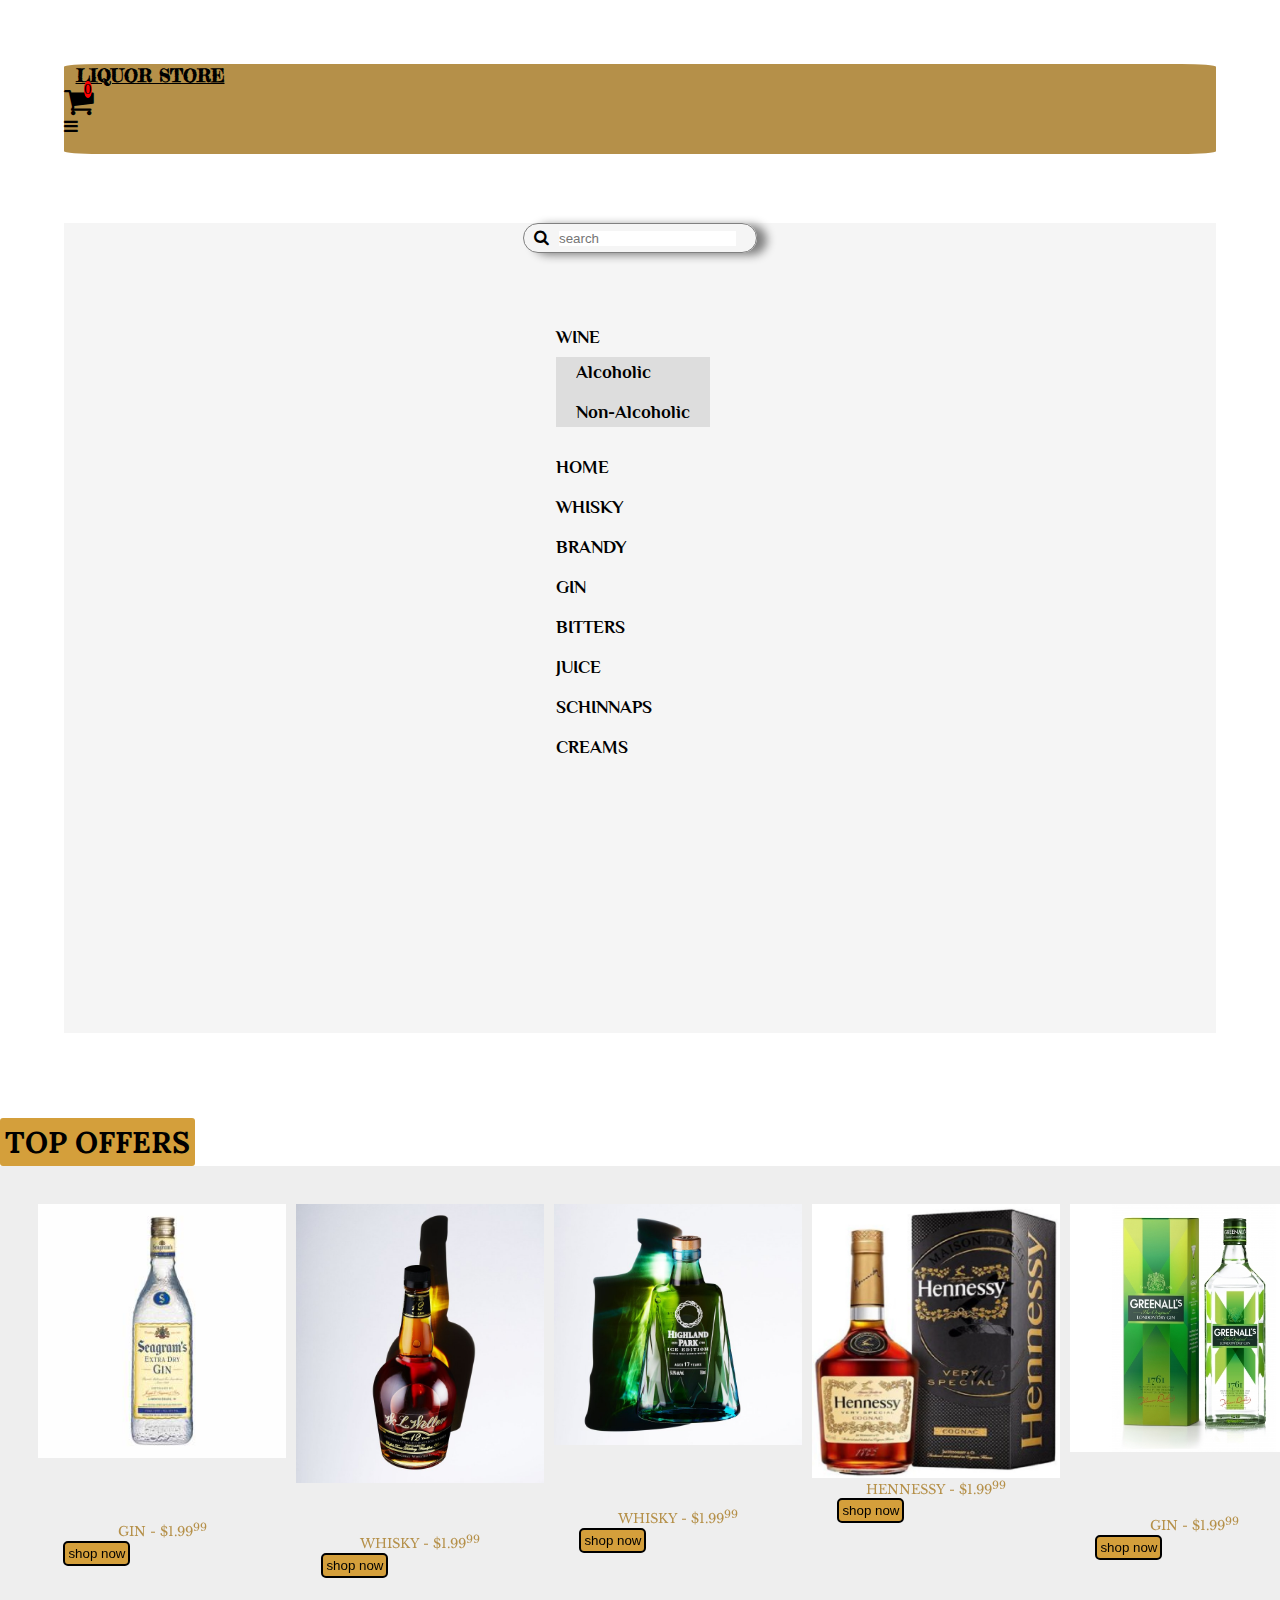
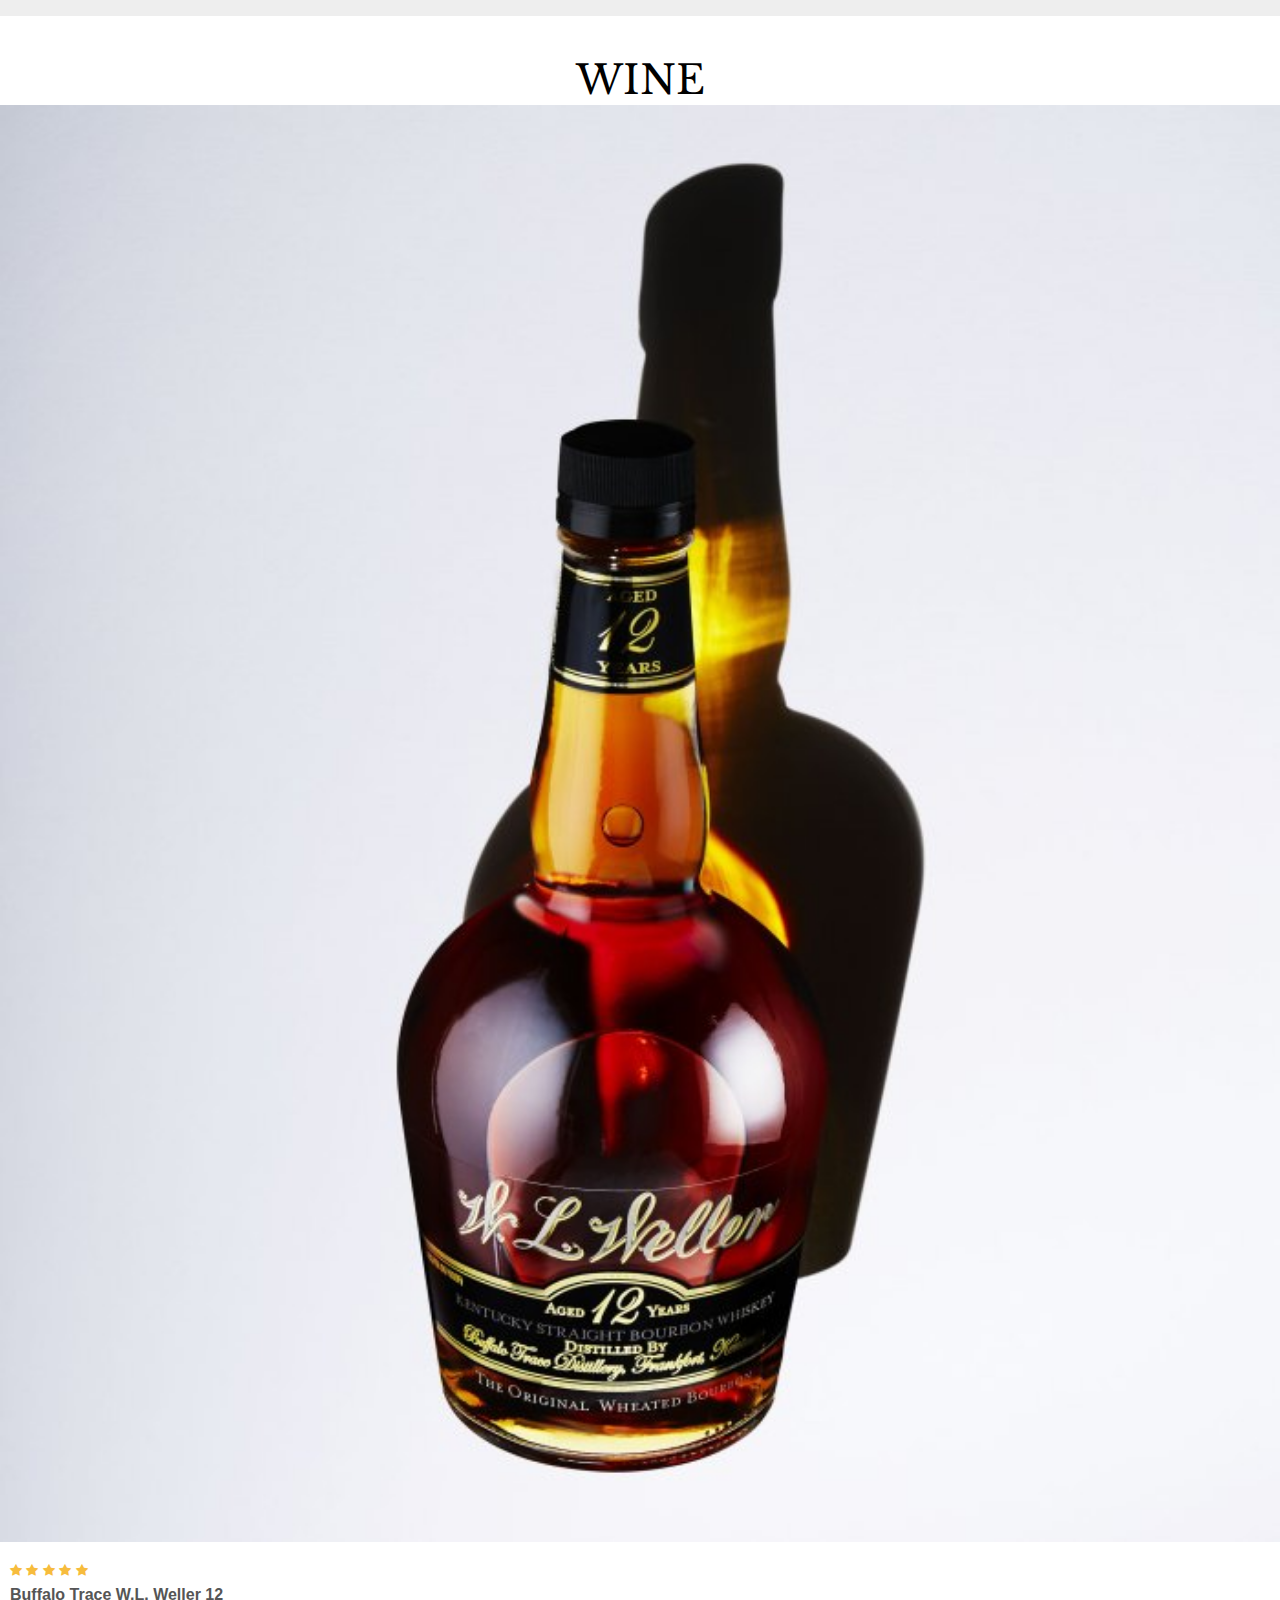
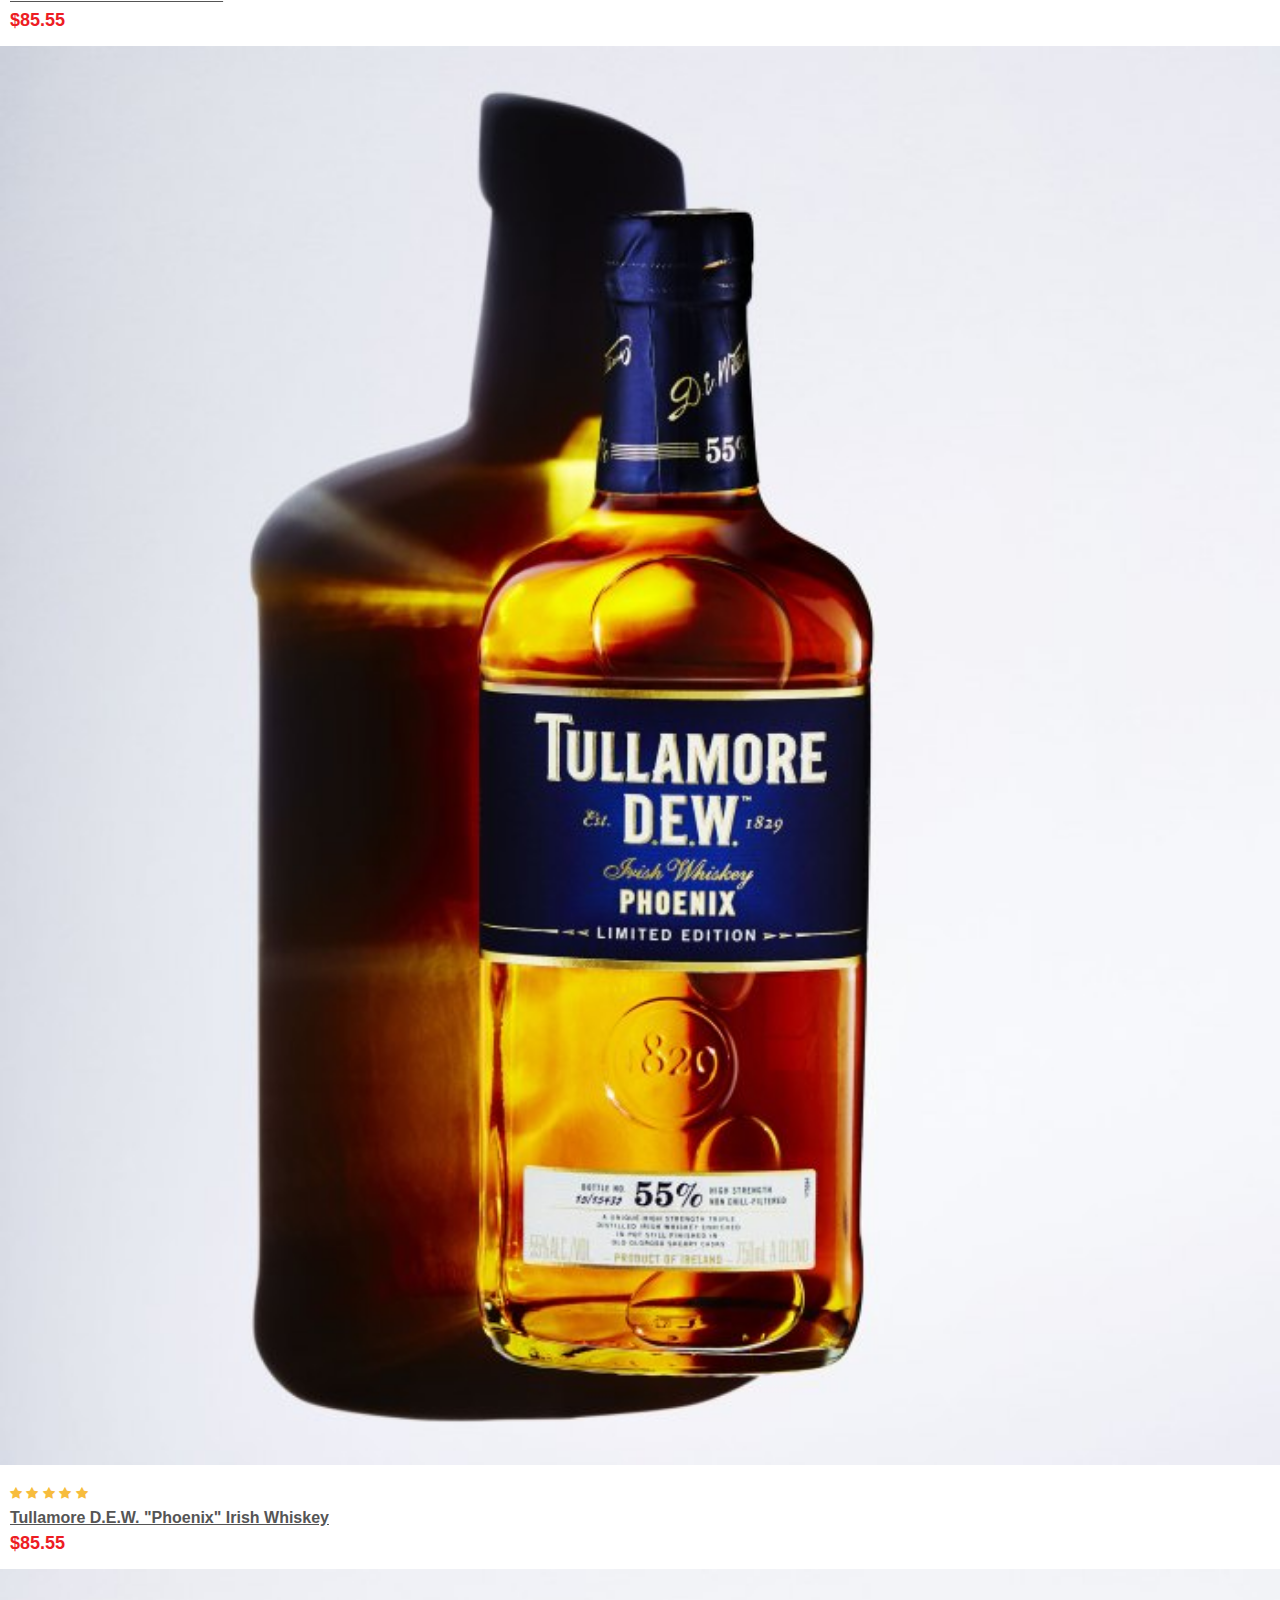
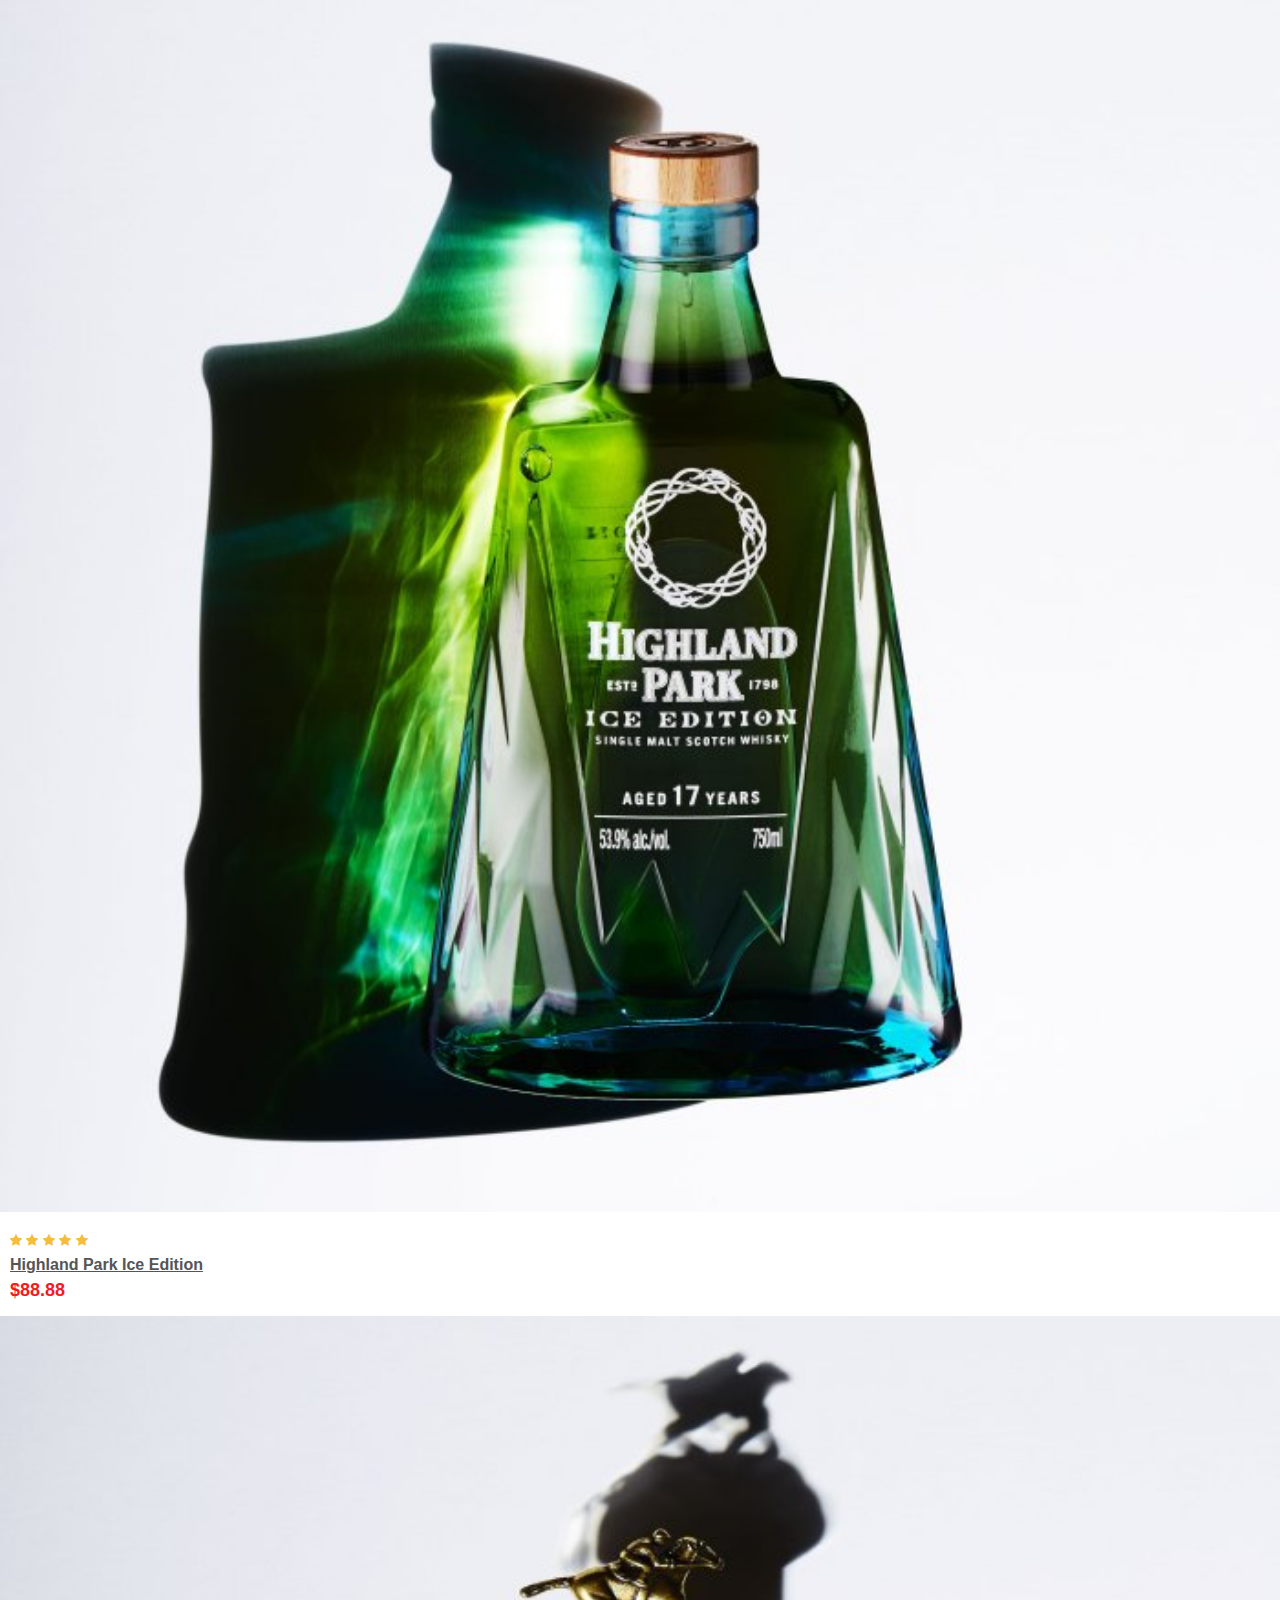
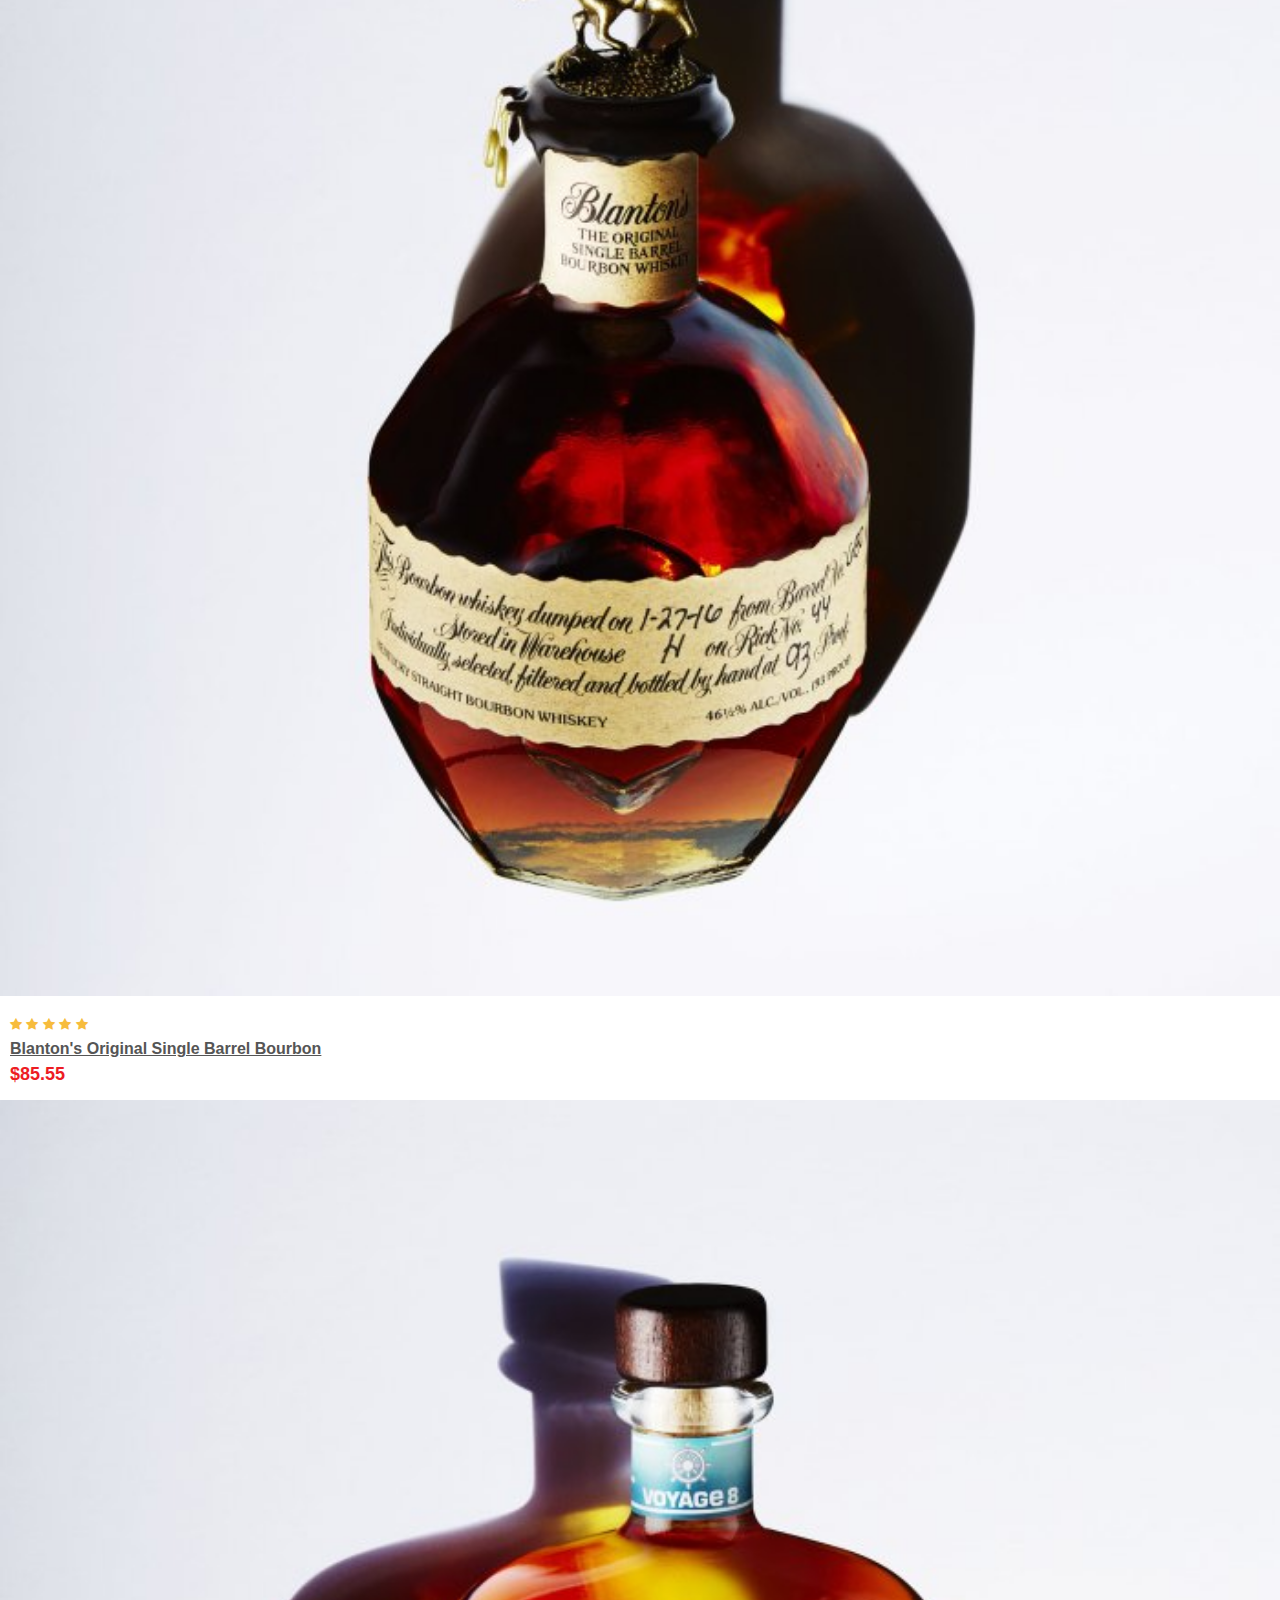
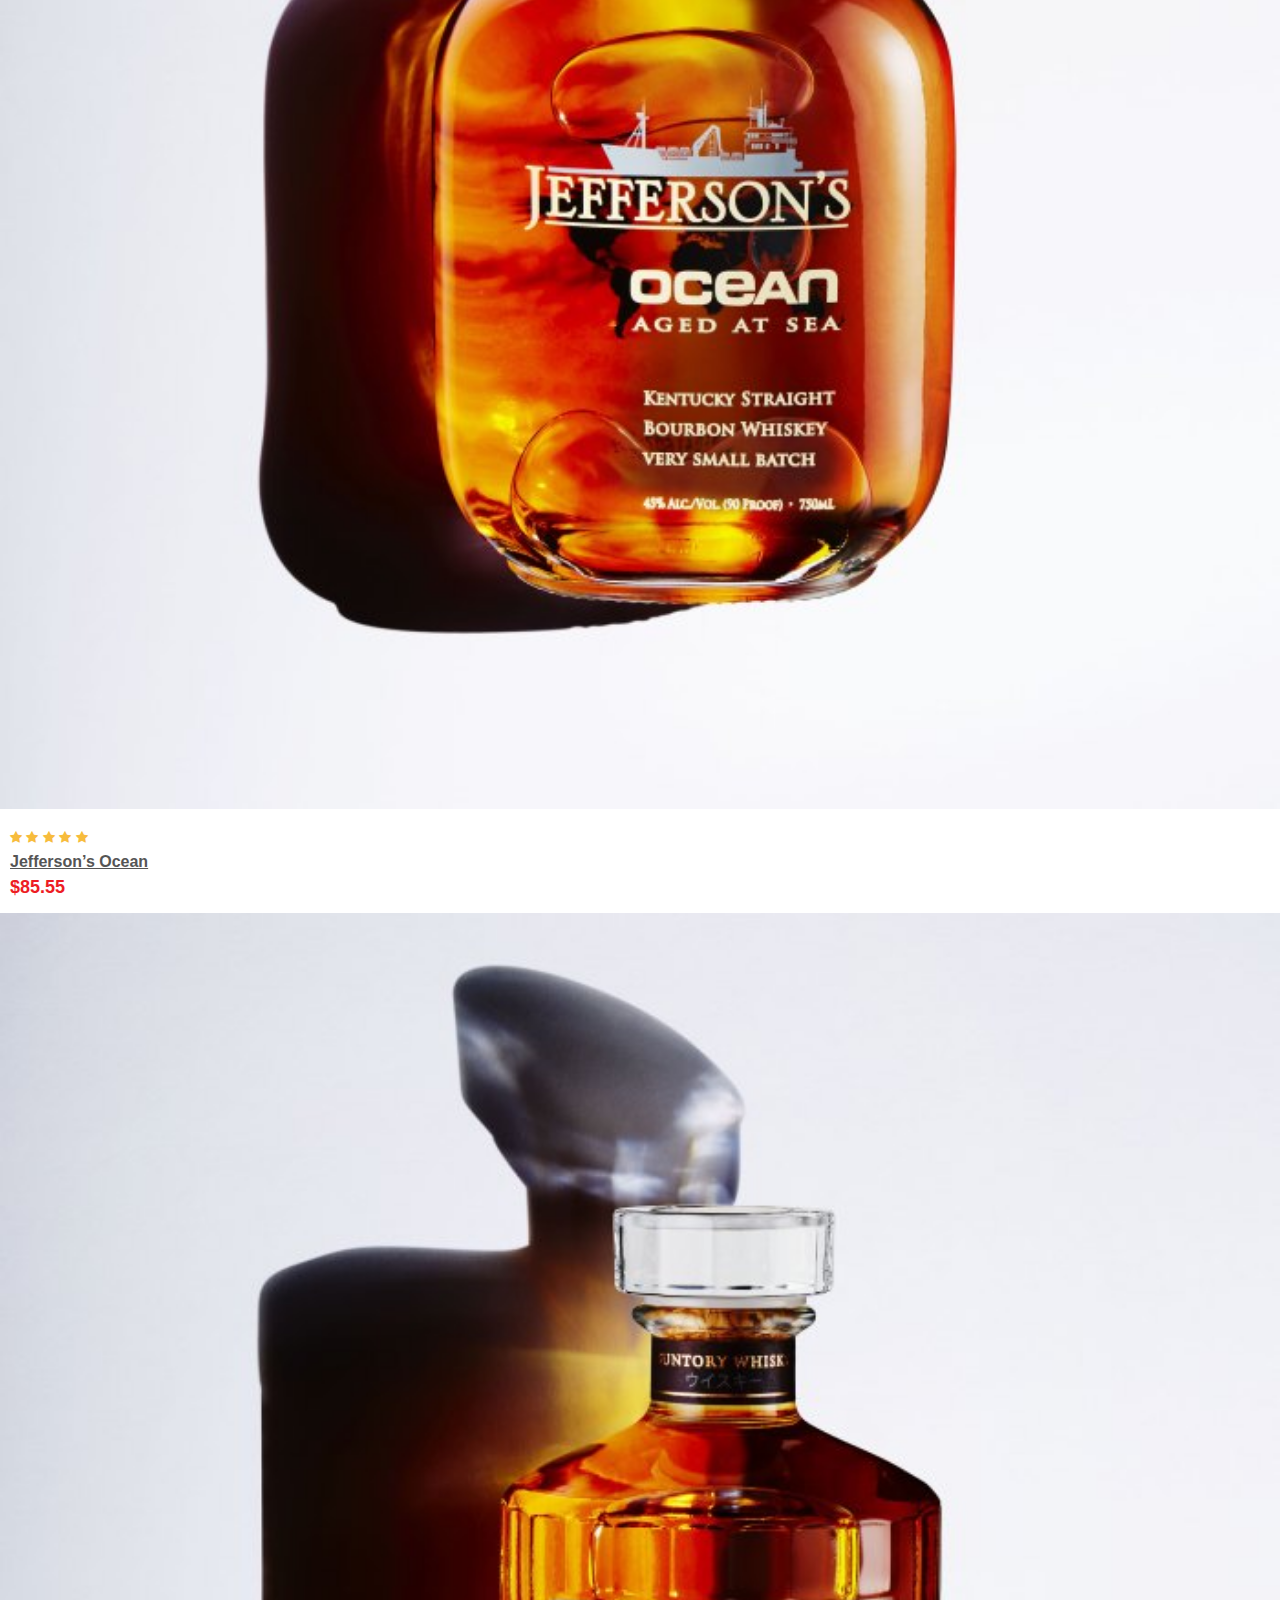
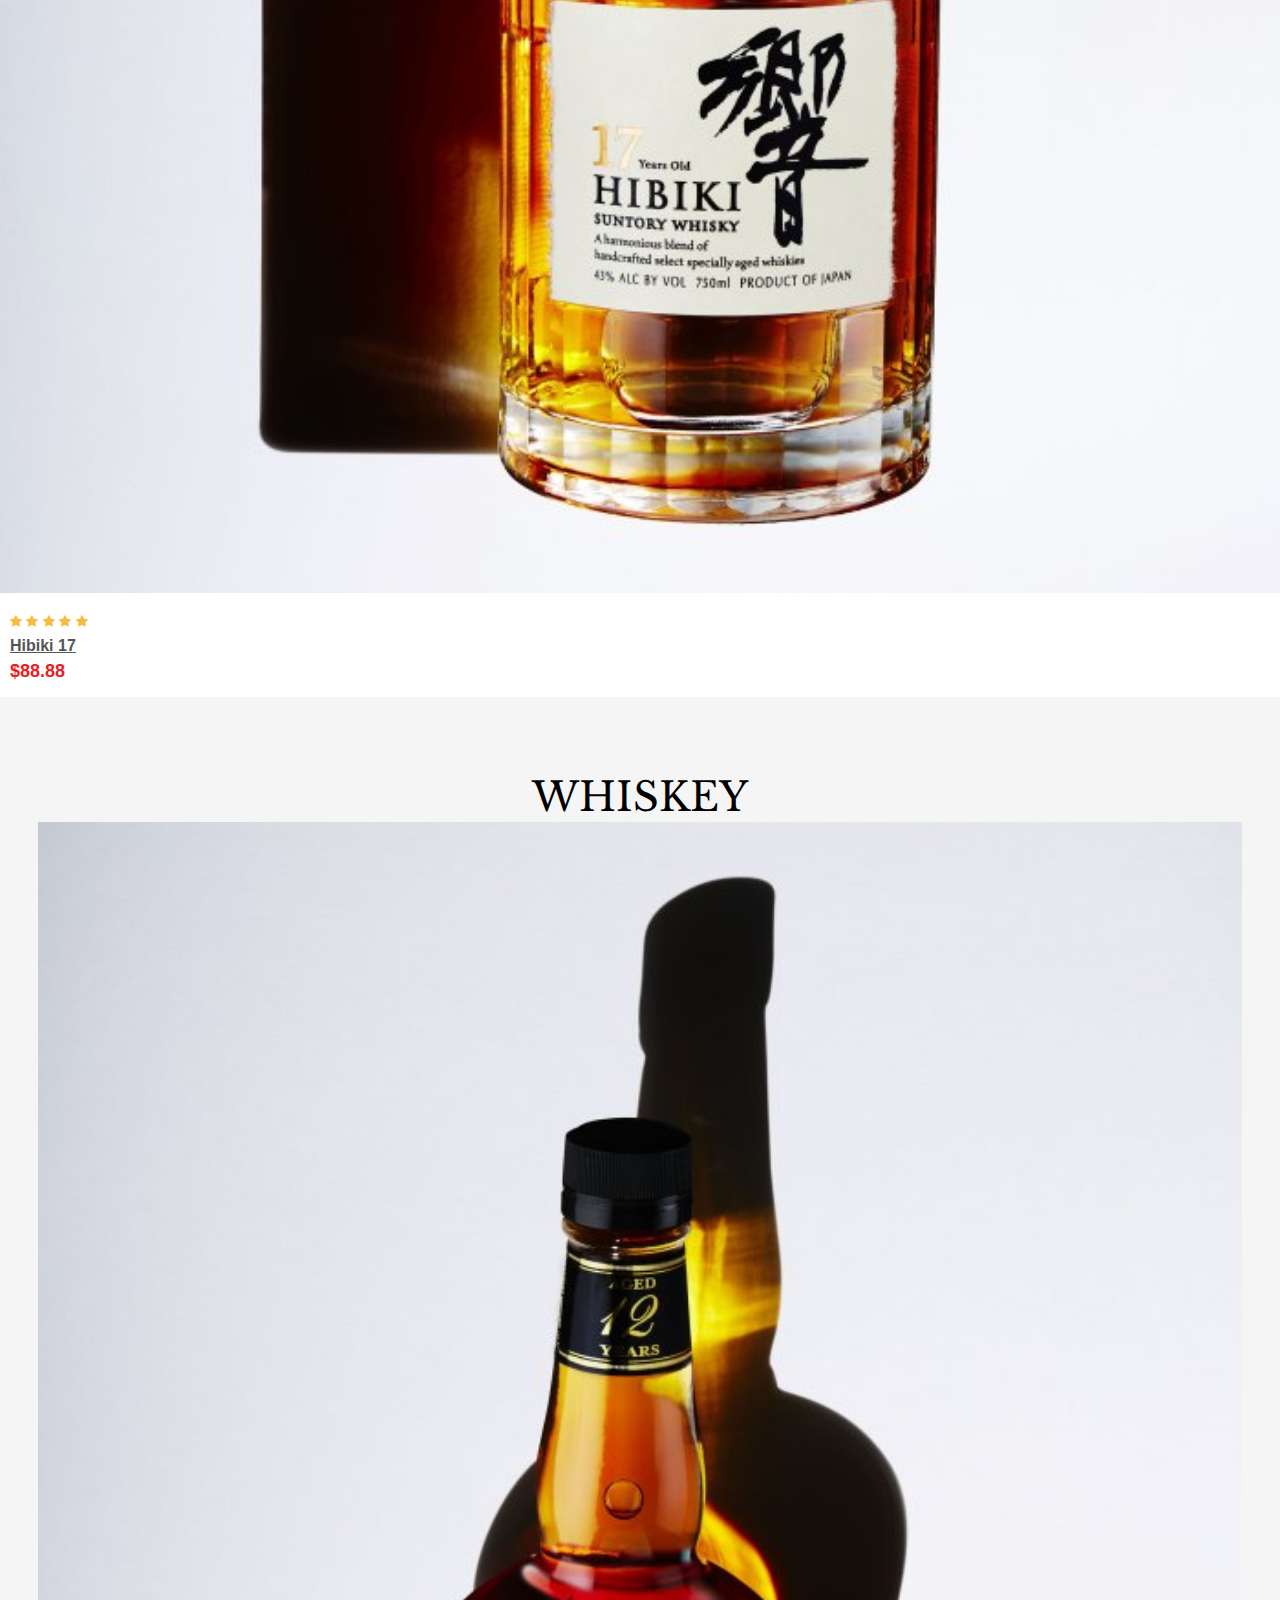
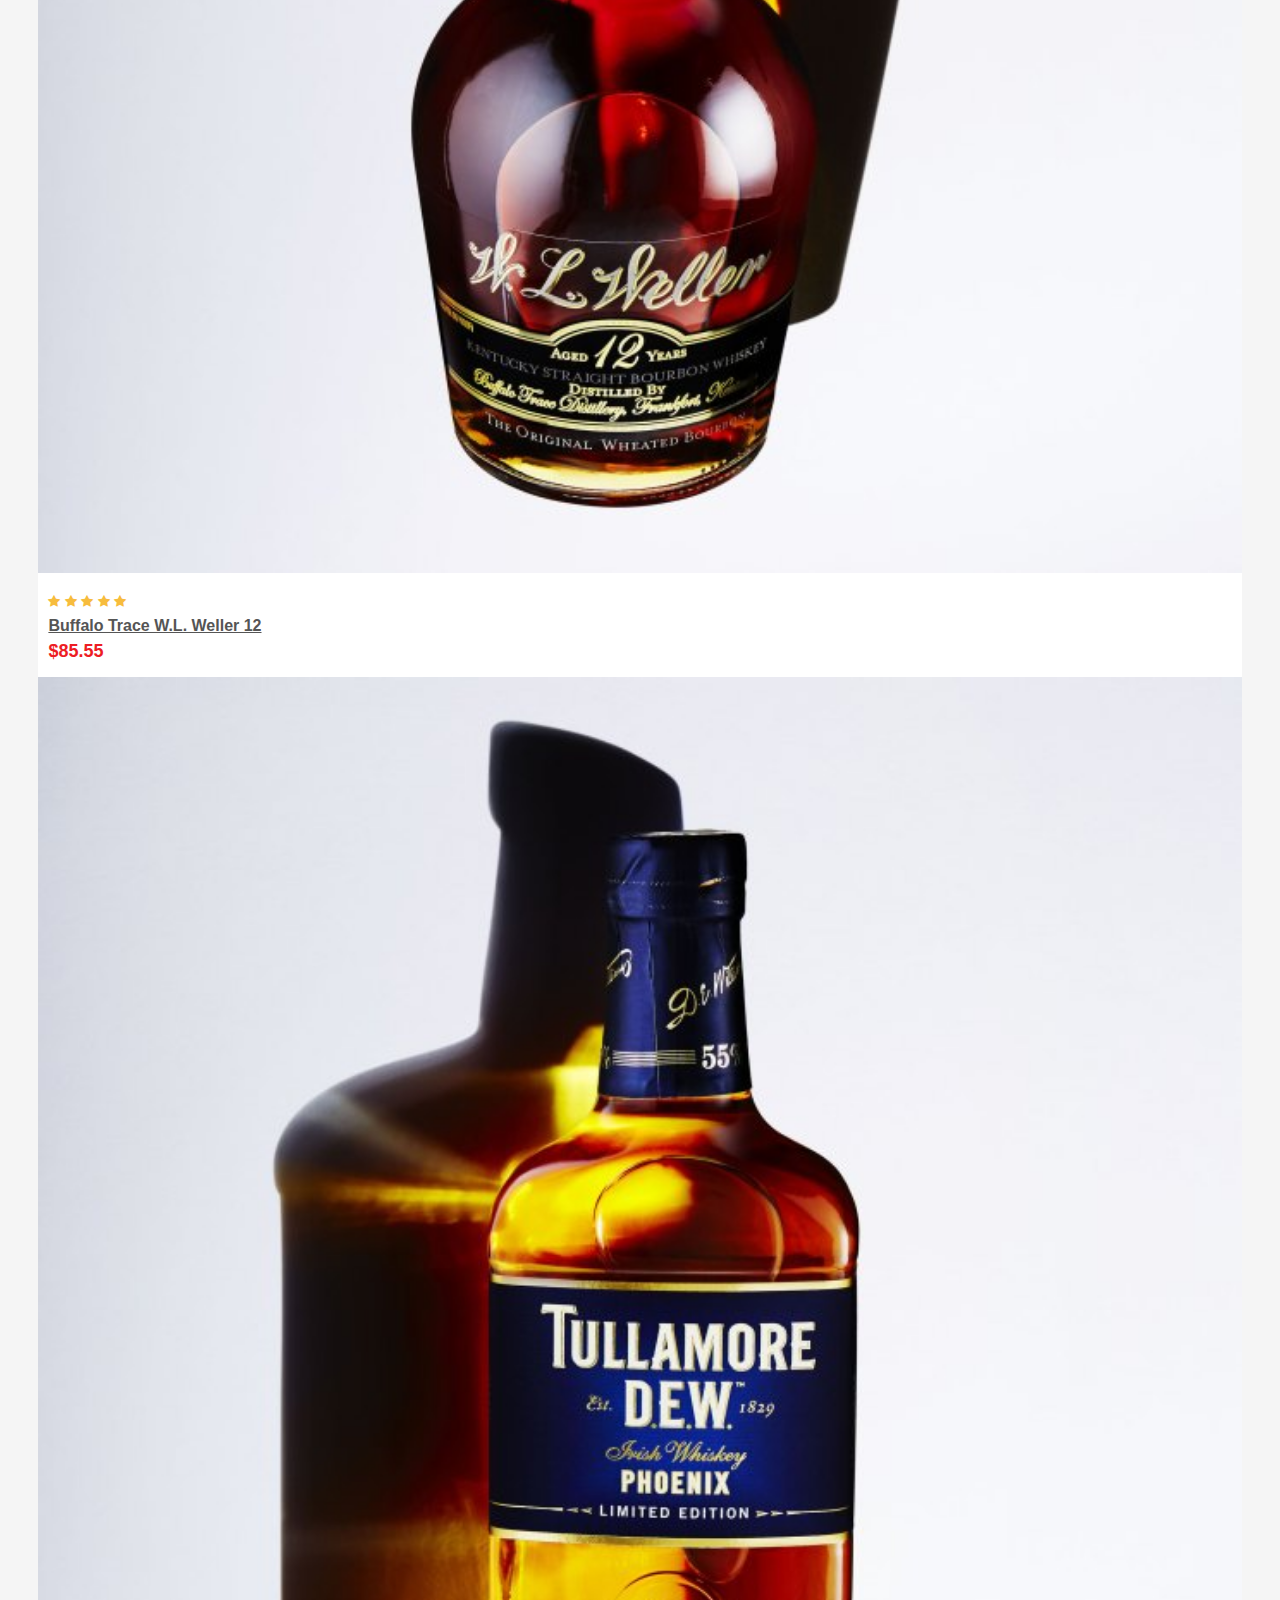
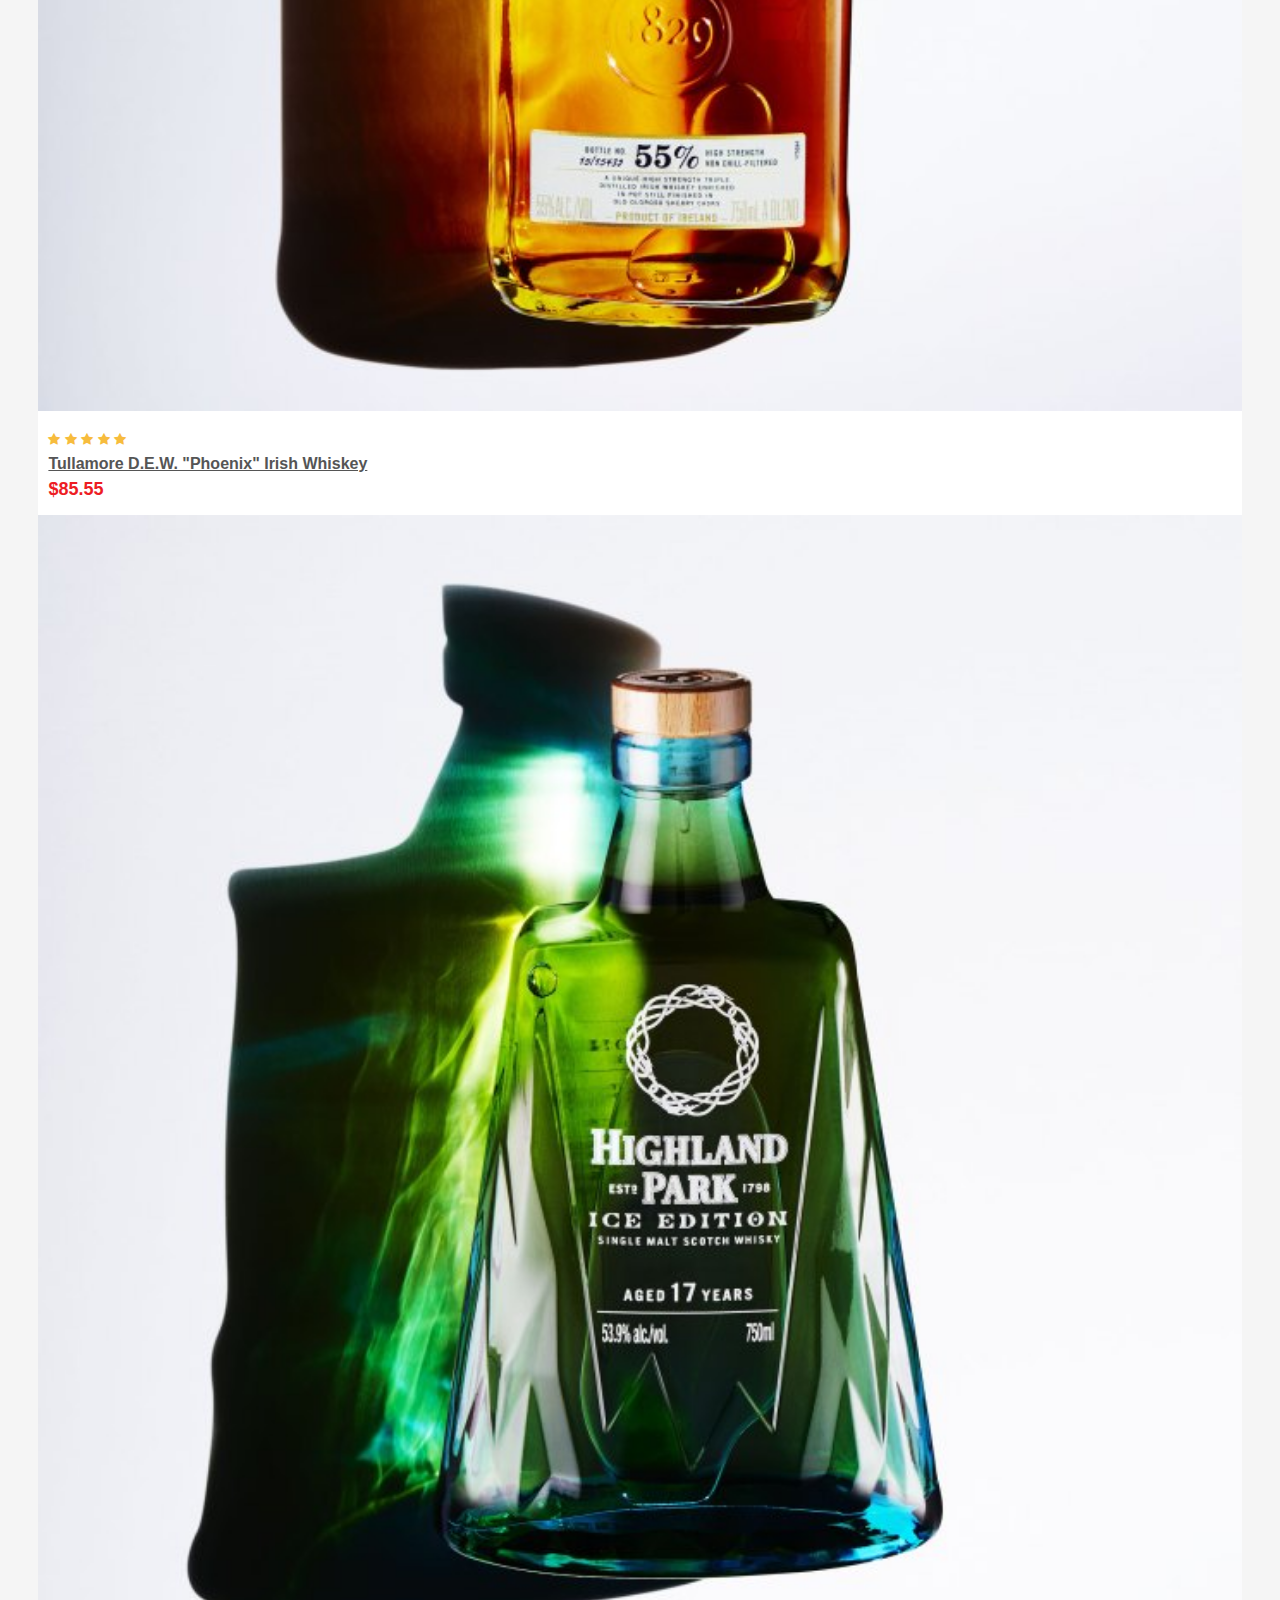
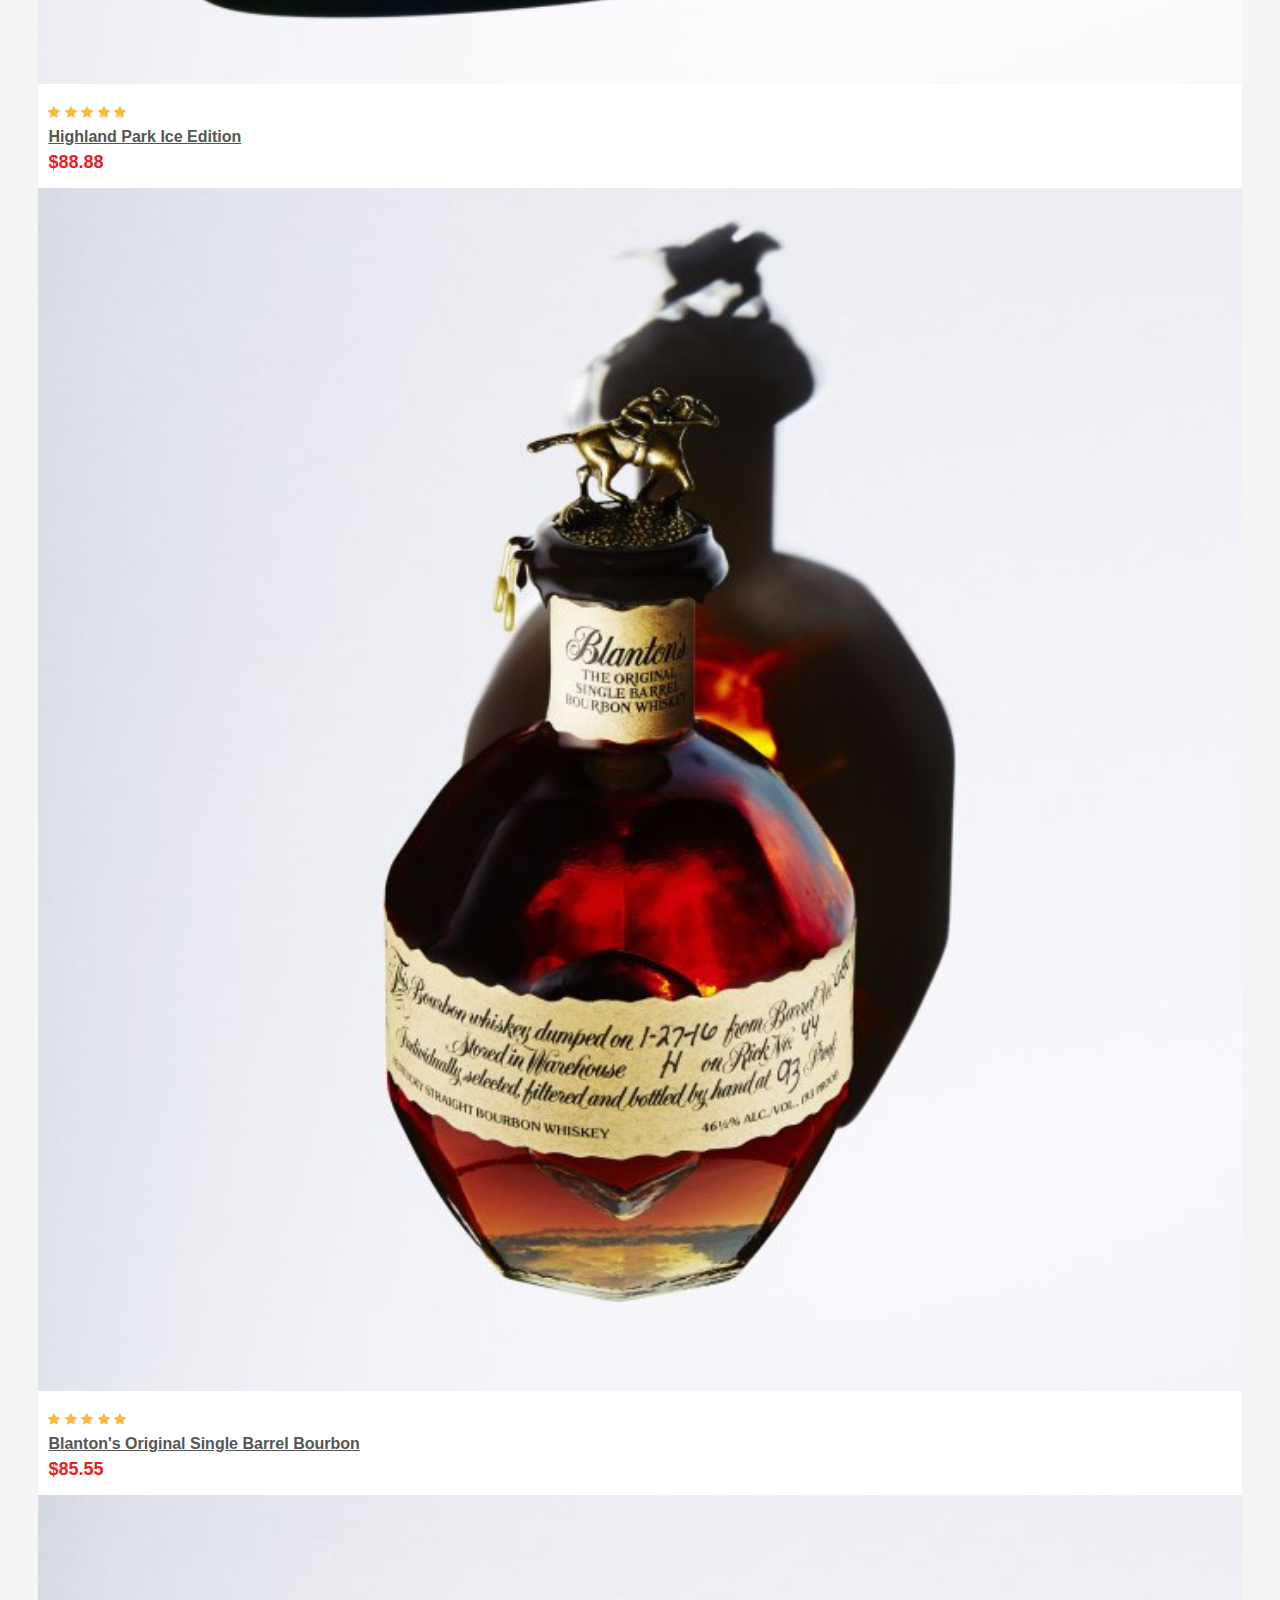
==== home.html @ 0233a28a "Add files via upload" ====
<!doctype html>
<html lang="en">
  <head>
    <!-- Required meta tags -->
    <meta charset="utf-8">
    <meta name="viewport" content="width=device-width, initial-scale=1">

    <!-- Bootstrap CSS -->
    <link href="https://cdn.jsdelivr.net/npm/bootstrap@5.1.1/dist/css/bootstrap.min.css" rel="stylesheet" integrity="sha384-F3w7mX95PdgyTmZZMECAngseQB83DfGTowi0iMjiWaeVhAn4FJkqJByhZMI3AhiU" crossorigin="anonymous">
    <link rel="stylesheet" href="static/css/home.css">
    <!-- font awesome -->
    <link rel="stylesheet" href="https://cdnjs.cloudflare.com/ajax/libs/font-awesome/4.7.0/css/font-awesome.min.css">
 
<!-- NAV FONT -->
    <link rel="preconnect" href="https://fonts.googleapis.com">
    <link rel="preconnect" href="https://fonts.gstatic.com" crossorigin>
    <link href="https://fonts.googleapis.com/css2?family=Koh+Santepheap:wght@300&display=swap" rel="stylesheet">
    <!-- NAVBRAND -->
    <link rel="preconnect" href="https://fonts.googleapis.com">
    <link rel="preconnect" href="https://fonts.gstatic.com" crossorigin>
    <link href="https://fonts.googleapis.com/css2?family=Fredericka+the+Great&display=swap" rel="stylesheet">
    
    <!-- h2 -->
    <link rel="preconnect" href="https://fonts.googleapis.com">
    <link rel="preconnect" href="https://fonts.gstatic.com" crossorigin>
    <link href="https://fonts.googleapis.com/css2?family=Lora:ital,wght@1,500&display=swap" rel="stylesheet">
    <!-- h3-->
    <link rel="preconnect" href="https://fonts.googleapis.com">
    <link rel="preconnect" href="https://fonts.gstatic.com" crossorigin>
    <link href="https://fonts.googleapis.com/css2?family=Love+Ya+Like+A+Sister&display=swap" rel="stylesheet">
    
    <link rel="preconnect" href="https://fonts.googleapis.com">
    <link rel="preconnect" href="https://fonts.gstatic.com" crossorigin>
    <link href="https://fonts.googleapis.com/css2?family=Philosopher&display=swap" rel="stylesheet">

    <!-- p -->
    <link rel="preconnect" href="https://fonts.googleapis.com">
<link rel="preconnect" href="https://fonts.gstatic.com" crossorigin>
<link href="https://fonts.googleapis.com/css2?family=Libre+Baskerville&display=swap" rel="stylesheet">
    <script src="https://cdnjs.cloudflare.com/ajax/libs/jquery/3.6.0/jquery.min.js" integrity="sha512-894YE6QWD5I59HgZOGReFYm4dnWc1Qt5NtvYSaNcOP+u1T9qYdvdihz0PPSiiqn/+/3e7Jo4EaG7TubfWGUrMQ==" crossorigin="anonymous" referrerpolicy="no-referrer"></script>
    <!-- animate.css -->
    <link
    rel="stylesheet"
    href="https://cdnjs.cloudflare.com/ajax/libs/animate.css/4.1.1/animate.min.css"
  />
  <link rel="stylesheet" href="static/css/owl.carousel.min.css">
  <script src="static/js/owl.carousel.min.js"></script>
    <title>STORE</title>
  </head>
  <style>
    .box1{
      height: 400px;
   }
   .box2{
      height: 200px;
      padding: 2%;
      display: block;
      justify-content: space-around;
   }

   @media screen and (max-width: 991px) {
    .aside2{display: none;}
    aside{height: fit-content !important;}
    }


  </style>
  <body>
     <!-- navbar -->
    <div class="row">
        <div class="col-lg-12 col-md-12 col-sm-12">
    <!-- product -->
    <div class="row" id="products">
        <!-- aside -->
        <div class="col-lg-3 col-sm-12 sticky-top">
            
            <aside class="sticky-top d-flex">
                <div class="col-12">
                    <div class=" aside1">
                        <div class="d-flex justify-content-between px-2" id="brand-name">
                            <a class="navbar-brand mt-3 col-9" href="index.html" >LIQUOR STORE</a>
                             <div class="d-flex">
                                <div class="toggle_cart mt-3 d-flex col-3">
                                    <i class="fa fa-shopping-cart fa-2x"></i>
                                    <span><span id="count" class="px-1" style="background: red; font-size: 15px; position: absolute; border-radius: 50%; margin-top: -5px; margin-left: -10px;">0</span></span>
                               </div>
                               <i class="fa fa-bars aside_toggler my-4 mx-4 d-block d-lg-none"></i>
                             </div>
                        </div>
                    </div>
                    <div class="aside2">
                        <ul>
                            <form class="col-12">
                                <div class="d-flex">
                                    
                                    <div class="inputbox">
                                        <i class="fa fa-search" aria-hidden="true"></i><input type="search"placeholder="search">
                                      </div>
                                </div>
                            
                            </form>
                            
                        </ul>
                        <ul>
                            <li class="nav-item dropdown" >
                                <a class="nav-link dropdown-toggle" href="#wine" id="navbarDropdownMenuLink" role="button" data-bs-toggle="dropdown" aria-expanded="false">
                                WINE
                                </a>
                                <ul class="dropdown-menu" aria-labelledby="navbarDropdownMenuLink">
                                    <li><a class="dropdown-item" href="#wine">Alcoholic</a></li>
                                    <li><a class="dropdown-item" href="#">Non-alcoholic</a></li>
                                
                                </ul>
                            </li>
                            <li class="nav-item ">
                                <a href="home.html">HOME</a>
                            </li>
                            <li class="nav-item ">
                                <a href="#whisky">WHISKY</a>
                            </li>
                            <li class="nav-item ">
                                <a href="#brandy">BRANDY</a>
                            </li>
                            <li class="nav-item ">
                                <a href="#gin">GIN</a>
                            </li>
                            <li class="nav-item ">
                            <a href="#bitters">BITTERS</a>
                            </li>
                            <li class="nav-item">
                                <a href="#juice">JUICE</a>
                            </li>
                            
                            <li class="nav-item">
                            <a href="#schinnaps">SCHINNAPS</a>
                            </li> 
                            <li class="nav-item">
                            <a href="#creams">CREAMS</a>
                            </li>
                        </ul>
                    </div>
                </div>
            </aside>
         </div>
       
        <!-- products card -->
        <div class="col-lg-9 col-sm-12 px-5">
       

            <div class="row my-0 my-lg-3" id="top-offers"> 
                <h2 style="background-color: #d49f3b; padding: 5px; width: fit-content; color: black; border-radius: 3px;" >TOP OFFERS</h2> 
                <!-- carousel -->
                <div class="owl-carousel" pt-5 style="background: #eee;padding: 3%;">
                  <div class="item col-8 mx-auto">
                      <img src="static/images/gin5.jpg" alt="" class="image-fluid col-12">
                      <p style="font-size: small; margin-top: 25%;">GIN - $1.99<sup>99</sup></p>
                      <button  id="caro-btn">shop now</button>
                  </div>
                  <div class="item col-8 mx-auto">
                      <img src="static/images/WHISKY.jpg" alt="" class="image-fluid col-12">
                      <p style="font-size: small; margin-top: 20%;">WHISKY - $1.99<sup>99</sup></p>
                      <button  id="caro-btn">shop now</button>
                  </div>
                  <div class="item col-8 mx-auto">
                      <img src="static/images/WHIS1.jpg" alt="" class="image-fluid col-12">
                      <p style="font-size: small; margin-top: 25%;">WHISKY - $1.99<sup>99</sup></p>
                      <button  id="caro-btn">shop now</button>
                  </div>
                  <div class="item col-8 mx-auto">
                      <img src="static/images/hennessy.jpg" alt="" class="image-fluid col-12">
                      <p style="font-size: small;">HENNESSY - $1.99<sup>99</sup></p>
                      <button  id="caro-btn">shop now</button>
                  </div>
                  <div class="item col-8 mx-auto">
                      <img src="static/images/gin3.jpg" alt="" class="image-fluid col-12">
                      <p style="font-size: small; margin-top: 25%;">GIN - $1.99<sup>99</sup></p>
                      <button  id="caro-btn">shop now</button>
                  </div>
                </div>
              </div>  
              <!-- carousel end-->
           <!-- wine -->
           <div class="box9">
             <!-- ROW1 -->
               <div class="row"  id="wine">
               <p style="font-size: 40px; padding-top: 3%;color: black;">WINE</p>
                 <div class="col-lg-4 col-md-3 col-sm-6">
                     <div class="product-grid">
                         <div class="product-image">
                           <a href="#" class="image">
                               <img class="pic-1" src="static/images/WHISKY.jpg">
                               <img class="pic-2" src="static/images/WHISKY.jpg">
                           </a>
                           <ul class="product-links">
                               <li><a href="#"><i class="fa fa-shopping-cart add_to_cart"></i></a></li>
                               <li><a href="#"><i class="fa fa-heart"></i></a></li>
                               <li><a href="#"><i class="fa fa-eye"></i></a></li>
                               <li><a href="#"><i class="fa fa-search"></i></a></li>
                           </ul>
                       </div>
                       <div class="product-content">
                           <ul class="rating">
                               <li class="fa fa-star"></li>
                               <li class="fa fa-star"></li>
                               <li class="fa fa-star"></li>
                               <li class="fa fa-star"></li>
                               <li class="fa fa-star"></li>
                           </ul>
                           <h3 class="title"><a href="#">Buffalo Trace W.L. Weller 12</a></h3>
                           <div class="price">$<span>85.55</span></div>
                       </div>
                   </div>
               </div>
   
               <div class=" col-lg-4 col-md-3 col-sm-6">
                 <div class="product-grid">
                     <div class="product-image">
                         <a href="#" class="image">
                             <img class="pic-1" src="static/images/WHISKY1.jpg">
                             <img class="pic-2" src="static/images/WHISKY1.jpg">
                         </a>
                         <ul class="product-links">
                             <li><a href="#"><i class="fa fa-shopping-cart add_to_cart"></i></a></li>
                             <li><a href="#"><i class="fa fa-heart"></i></a></li>
                             <li><a href="#"><i class="fa fa-eye"></i></a></li>
                             <li><a href="#"><i class="fa fa-search"></i></a></li>
                         </ul>
                     </div>
                     <div class="product-content">
                         <ul class="rating">
                             <li class="fa fa-star"></li>
                             <li class="fa fa-star"></li>
                             <li class="fa fa-star"></li>
                             <li class="fa fa-star"></li>
                             <li class="fa fa-star"></li>
                         </ul>
                         <h3 class="title"><a href="#">Tullamore D.E.W. "Phoenix" Irish Whiskey</a></h3>
                         <div class="price">$<span>85.55</span></div>
                     </div>
                 </div>
               </div>
   
   
               <div class=" col-lg-4 col-md-3 col-sm-6">
                   <div class="product-grid">
                       <div class="product-image">
                           <a href="#" class="image">
                               <img class="pic-1" src="static/images/WHIS1.jpg">
                               <img class="pic-2" src="static/images/WHIS1.jpg">
                           </a>
                           <ul class="product-links">
                               <li><a href="#"><i class="fa fa-shopping-cart add_to_cart"></i></a></li>
                               <li><a href="#"><i class="fa fa-heart"></i></a></li>
                               <li><a href="#"><i class="fa fa-eye"></i></a></li>
                               <li><a href="#"><i class="fa fa-search"></i></a></li>
                           </ul>
                       </div>
                       <div class="product-content">
                           <ul class="rating">
                               <li class="fa fa-star"></li>
                               <li class="fa fa-star"></li>
                               <li class="fa fa-star"></li>
                               <li class="fa fa-star"></li>
                               <li class="fa fa-star"></li>
                           </ul>
                           <h3 class="title"><a href="#">Highland Park Ice Edition</a></h3>
                           <div class="price">$<span>88.88</span></div>
                       </div>
                   </div>
               </div>
             </div>
             <!-- ROW2 -->
             <div class="row p-2">
                 <div class="col-lg-4 col-md-3 col-sm-6">
                     <div class="product-grid">
                         <div class="product-image">
                             <a href="#" class="image">
                                 <img class="pic-1" src="static/images/whisky3.jpg">
                                 <img class="pic-2" src="static/images/whisky3.jpg">
                             </a>
                             <ul class="product-links">
                                 <li><a href="#"><i class="fa fa-shopping-cart add_to_cart"></i></a></li>
                                 <li><a href="#"><i class="fa fa-heart"></i></a></li>
                                 <li><a href="#"><i class="fa fa-eye"></i></a></li>
                                 <li><a href="#"><i class="fa fa-search"></i></a></li>
                             </ul>
                         </div>
                         <div class="product-content">
                             <ul class="rating">
                                 <li class="fa fa-star"></li>
                                 <li class="fa fa-star"></li>
                                 <li class="fa fa-star"></li>
                                 <li class="fa fa-star"></li>
                                 <li class="fa fa-star"></li>
                             </ul>
                             <h3 class="title"><a href="#">Blanton's Original Single Barrel Bourbon</a></h3>
                             <div class="price">$<span>85.55</span></div>
                         </div>
                     </div>
                 </div>
     
                 <div class=" col-lg-4 col-md-3 col-sm-6">
                   <div class="product-grid">
                       <div class="product-image">
                           <a href="#" class="image">
                               <img class="pic-1" src="static/images/whisky6.jpg">
                               <img class="pic-2" src="static/images/whisky6.jpg">
                           </a>
                           <ul class="product-links">
                               <li><a href="#"><i class="fa fa-shopping-cart add_to_cart"></i></a></li>
                               <li><a href="#"><i class="fa fa-heart"></i></a></li>
                               <li><a href="#"><i class="fa fa-eye"></i></a></li>
                               <li><a href="#"><i class="fa fa-search"></i></a></li>
                           </ul>
                       </div>
                       <div class="product-content">
                           <ul class="rating">
                               <li class="fa fa-star"></li>
                               <li class="fa fa-star"></li>
                               <li class="fa fa-star"></li>
                               <li class="fa fa-star"></li>
                               <li class="fa fa-star"></li>
                           </ul>
                           <h3 class="title"><a href="#">Jefferson’s Ocean</a></h3>
                           <div class="price">$<span>85.55</span></div>
                       </div>
                   </div>
                 </div>
     
     
                 <div class=" col-lg-4 col-md-3 col-sm-6">
                     <div class="product-grid">
                         <div class="product-image">
                             <a href="#" class="image">
                                 <img class="pic-1" src="static/images/whiky5.jpg">
                                 <img class="pic-2" src="static/images/whiky5.jpg">
                             </a>
                             <ul class="product-links">
                                 <li><a href="#"><i class="fa fa-shopping-cart add_to_cart"></i></a></li>
                                 <li><a href="#"><i class="fa fa-heart"></i></a></li>
                                 <li><a href="#"><i class="fa fa-eye"></i></a></li>
                                 <li><a href="#"><i class="fa fa-search"></i></a></li>
                             </ul>
                         </div>
                         <div class="product-content">
                             <ul class="rating">
                                 <li class="fa fa-star"></li>
                                 <li class="fa fa-star"></li>
                                 <li class="fa fa-star"></li>
                                 <li class="fa fa-star"></li>
                                 <li class="fa fa-star"></li>
                             </ul>
                             <h3 class="title"><a href="#">Hibiki 17</a></h3>
                             <div class="price">$<span>88.88</span></div>
                         </div>
                     </div>
                 </div>
             </div>
           </div>
         
         <!--  whisky-->
         <div class="box5">
           <!-- ROW1 -->
             <div class="row"  id="whisky">
             <p style="font-size: 40px; padding-top: 3%;color: black;">WHISKEY</p>
               <div class="col-lg-4 col-md-3 col-sm-6">
                   <div class="product-grid">
                       <div class="product-image">
                         <a href="#" class="image">
                             <img class="pic-1" src="static/images/WHISKY.jpg">
                             <img class="pic-2" src="static/images/WHISKY.jpg">
                         </a>
                         <ul class="product-links">
                             <li><a href="#"><i class="fa fa-shopping-cart add_to_cart"></i></a></li>
                             <li><a href="#"><i class="fa fa-heart"></i></a></li>
                             <li><a href="#"><i class="fa fa-eye"></i></a></li>
                             <li><a href="#"><i class="fa fa-search"></i></a></li>
                         </ul>
                     </div>
                     <div class="product-content">
                         <ul class="rating">
                             <li class="fa fa-star"></li>
                             <li class="fa fa-star"></li>
                             <li class="fa fa-star"></li>
                             <li class="fa fa-star"></li>
                             <li class="fa fa-star"></li>
                         </ul>
                         <h3 class="title"><a href="#">Buffalo Trace W.L. Weller 12</a></h3>
                         <div class="price">$<span>85.55</span></div>
                     </div>
                 </div>
             </div>
 
             <div class=" col-lg-4 col-md-3 col-sm-6">
               <div class="product-grid">
                   <div class="product-image">
                       <a href="#" class="image">
                           <img class="pic-1" src="static/images/WHISKY1.jpg">
                           <img class="pic-2" src="static/images/WHISKY1.jpg">
                       </a>
                       <ul class="product-links">
                           <li><a href="#"><i class="fa fa-shopping-cart add_to_cart"></i></a></li>
                           <li><a href="#"><i class="fa fa-heart"></i></a></li>
                           <li><a href="#"><i class="fa fa-eye"></i></a></li>
                           <li><a href="#"><i class="fa fa-search"></i></a></li>
                       </ul>
                   </div>
                   <div class="product-content">
                       <ul class="rating">
                           <li class="fa fa-star"></li>
                           <li class="fa fa-star"></li>
                           <li class="fa fa-star"></li>
                           <li class="fa fa-star"></li>
                           <li class="fa fa-star"></li>
                       </ul>
                       <h3 class="title"><a href="#">Tullamore D.E.W. "Phoenix" Irish Whiskey</a></h3>
                       <div class="price">$<span>85.55</span></div>
                   </div>
               </div>
             </div>
 
 
             <div class=" col-lg-4 col-md-3 col-sm-6">
                 <div class="product-grid">
                     <div class="product-image">
                         <a href="#" class="image">
                             <img class="pic-1" src="static/images/WHIS1.jpg">
                             <img class="pic-2" src="static/images/WHIS1.jpg">
                         </a>
                         <ul class="product-links">
                             <li><a href="#"><i class="fa fa-shopping-cart add_to_cart"></i></a></li>
                             <li><a href="#"><i class="fa fa-heart"></i></a></li>
                             <li><a href="#"><i class="fa fa-eye"></i></a></li>
                             <li><a href="#"><i class="fa fa-search"></i></a></li>
                         </ul>
                     </div>
                     <div class="product-content">
                         <ul class="rating">
                             <li class="fa fa-star"></li>
                             <li class="fa fa-star"></li>
                             <li class="fa fa-star"></li>
                             <li class="fa fa-star"></li>
                             <li class="fa fa-star"></li>
                         </ul>
                         <h3 class="title"><a href="#">Highland Park Ice Edition</a></h3>
                         <div class="price">$<span>88.88</span></div>
                     </div>
                 </div>
             </div>
           </div>
           <!-- ROW2 -->
           <div class="row p-2">
               <div class="col-lg-4 col-md-3 col-sm-6">
                   <div class="product-grid">
                       <div class="product-image">
                           <a href="#" class="image">
                               <img class="pic-1" src="static/images/whisky3.jpg">
                               <img class="pic-2" src="static/images/whisky3.jpg">
                           </a>
                           <ul class="product-links">
                               <li><a href="#"><i class="fa fa-shopping-cart add_to_cart"></i></a></li>
                               <li><a href="#"><i class="fa fa-heart"></i></a></li>
                               <li><a href="#"><i class="fa fa-eye"></i></a></li>
                               <li><a href="#"><i class="fa fa-search"></i></a></li>
                           </ul>
                       </div>
                       <div class="product-content">
                           <ul class="rating">
                               <li class="fa fa-star"></li>
                               <li class="fa fa-star"></li>
                               <li class="fa fa-star"></li>
                               <li class="fa fa-star"></li>
                               <li class="fa fa-star"></li>
                           </ul>
                           <h3 class="title"><a href="#">Blanton's Original Single Barrel Bourbon</a></h3>
                           <div class="price">$<span>85.55</span></div>
                       </div>
                   </div>
               </div>
   
               <div class=" col-lg-4 col-md-3 col-sm-6">
                 <div class="product-grid">
                     <div class="product-image">
                         <a href="#" class="image">
                             <img class="pic-1" src="static/images/whisky6.jpg">
                             <img class="pic-2" src="static/images/whisky6.jpg">
                         </a>
                         <ul class="product-links">
                             <li><a href="#"><i class="fa fa-shopping-cart add_to_cart"></i></a></li>
                             <li><a href="#"><i class="fa fa-heart"></i></a></li>
                             <li><a href="#"><i class="fa fa-eye"></i></a></li>
                             <li><a href="#"><i class="fa fa-search"></i></a></li>
                         </ul>
                     </div>
                     <div class="product-content">
                         <ul class="rating">
                             <li class="fa fa-star"></li>
                             <li class="fa fa-star"></li>
                             <li class="fa fa-star"></li>
                             <li class="fa fa-star"></li>
                             <li class="fa fa-star"></li>
                         </ul>
                         <h3 class="title"><a href="#">Jefferson’s Ocean</a></h3>
                         <div class="price">$<span>85.55</span></div>
                     </div>
                 </div>
               </div>
   
   
               <div class=" col-lg-4 col-md-3 col-sm-6">
                   <div class="product-grid">
                       <div class="product-image">
                           <a href="#" class="image">
                               <img class="pic-1" src="static/images/whiky5.jpg">
                               <img class="pic-2" src="static/images/whiky5.jpg">
                           </a>
                           <ul class="product-links">
                               <li><a href="#"><i class="fa fa-shopping-cart add_to_cart"></i></a></li>
                               <li><a href="#"><i class="fa fa-heart"></i></a></li>
                               <li><a href="#"><i class="fa fa-eye"></i></a></li>
                               <li><a href="#"><i class="fa fa-search"></i></a></li>
                           </ul>
                       </div>
                       <div class="product-content">
                           <ul class="rating">
                               <li class="fa fa-star"></li>
                               <li class="fa fa-star"></li>
                               <li class="fa fa-star"></li>
                               <li class="fa fa-star"></li>
                               <li class="fa fa-star"></li>
                           </ul>
                           <h3 class="title"><a href="#">Hibiki 17</a></h3>
                           <div class="price">$<span>88.88</span></div>
                       </div>
                   </div>
               </div>
           </div>
         </div>
         <!-- brandy -->
         <div class="box6">
           <!-- row3 -->
           <div class="row" id="brandy">
             <p style="font-size: 40px; padding-top: 3%;color: black;">BRANDY</p>
             <div class="col-lg-4 col-md-3 col-sm-6">
                 <div class="product-grid">
                     <div class="product-image">
                         <a href="#" class="image">
                             <img class="pic-1" src="static/images/brandy.jpg">
                             <img class="pic-2" src="static/images/brandy.jpg">
                         </a>
                         <ul class="product-links">
                             <li><a href="#"><i class="fa fa-shopping-cart add_to_cart"></i></a></li>
                             <li><a href="#"><i class="fa fa-heart"></i></a></li>
                             <li><a href="#"><i class="fa fa-eye"></i></a></li>
                             <li><a href="#"><i class="fa fa-search"></i></a></li>
                         </ul>
                     </div>
                     <div class="product-content">
                         <ul class="rating">
                             <li class="fa fa-star"></li>
                             <li class="fa fa-star"></li>
                             <li class="fa fa-star"></li>
                             <li class="fa fa-star"></li>
                             <li class="fa fa-star"></li>
                         </ul>
                         <h3 class="title"><a href="#">Courvoisier</a></h3>
                         <div class="price">$<span>85.55</span></div>
                     </div>
                 </div>
             </div>
 
             <div class=" col-lg-4 col-md-3 col-sm-6">
               <div class="product-grid">
                   <div class="product-image">
                       <a href="#" class="image">
                           <img class="pic-1" src="static/images/BRANDY1.jpg">
                           <img class="pic-2" src="static/images/BRANDY1.jpg">
                       </a>
                       <ul class="product-links">
                           <li><a href="#"><i class="fa fa-shopping-cart add_to_cart"></i></a></li>
                           <li><a href="#"><i class="fa fa-heart"></i></a></li>
                           <li><a href="#"><i class="fa fa-eye"></i></a></li>
                           <li><a href="#"><i class="fa fa-search"></i></a></li>
                       </ul>
                   </div>
                   <div class="product-content">
                       <ul class="rating">
                           <li class="fa fa-star"></li>
                           <li class="fa fa-star"></li>
                           <li class="fa fa-star"></li>
                           <li class="fa fa-star"></li>
                           <li class="fa fa-star"></li>
                       </ul>
                       <h3 class="title"><a href="#">John Exshaw</a></h3>
                       <div class="price">$<span>85.55</span></div>
                   </div>
               </div>
             </div>
 
 
             <div class=" col-lg-4 col-md-3 col-sm-6">
                 <div class="product-grid">
                     <div class="product-image">
                         <a href="#" class="image">
                             <img class="pic-1" src="static/images/BRANDY2.jpg">
                             <img class="pic-2" src="static/images/BRANDY2.jpg">
                         </a>
                         <ul class="product-links">
                             <li><a href="#"><i class="fa fa-shopping-cart add_to_cart"></i></a></li>
                             <li><a href="#"><i class="fa fa-heart"></i></a></li>
                             <li><a href="#"><i class="fa fa-eye"></i></a></li>
                             <li><a href="#"><i class="fa fa-search"></i></a></li>
                         </ul>
                     </div>
                     <div class="product-content">
                         <ul class="rating">
                             <li class="fa fa-star"></li>
                             <li class="fa fa-star"></li>
                             <li class="fa fa-star"></li>
                             <li class="fa fa-star"></li>
                             <li class="fa fa-star"></li>
                         </ul>
                         <h3 class="title"><a href="#">TI Courrier Napoleon</a></h3>
                         <div class="price">$<span>88.88</span></div>
                     </div>
                 </div>
             </div>
           </div>
           <!-- ROW4 -->
           <div class="row p-2">
               <div class="col-lg-4 col-md-3 col-sm-6">
                   <div class="product-grid">
                       <div class="product-image">
                           <a href="#" class="image">
                               <img class="pic-1" src="static/images/brand3.jpg">
                               <img class="pic-2" src="static/images/brand3.jpg">
                           </a>
                           <ul class="product-links">
                               <li><a href="#"><i class="fa fa-shopping-cart add_to_cart"></i></a></li>
                               <li><a href="#"><i class="fa fa-heart"></i></a></li>
                               <li><a href="#"><i class="fa fa-eye"></i></a></li>
                               <li><a href="#"><i class="fa fa-search"></i></a></li>
                           </ul>
                       </div>
                       <div class="product-content">
                           <ul class="rating">
                               <li class="fa fa-star"></li>
                               <li class="fa fa-star"></li>
                               <li class="fa fa-star"></li>
                               <li class="fa fa-star"></li>
                               <li class="fa fa-star"></li>
                           </ul>
                           <h3 class="title"><a href="#">Morpheus</a></h3>
                           <div class="price">$<span>85.55</span></div>
                       </div>
                   </div>
               </div>
   
               <div class=" col-lg-4 col-md-3 col-sm-6">
                 <div class="product-grid">
                     <div class="product-image">
                         <a href="#" class="image">
                             <img class="pic-1" src="static/images/hennessy.jpg">
                             <img class="pic-2" src="static/images/hennessy.jpg">
                         </a>
                         <ul class="product-links">
                             <li><a href="#"><i class="fa fa-shopping-cart add_to_cart"></i></a></li>
                             <li><a href="#"><i class="fa fa-heart"></i></a></li>
                             <li><a href="#"><i class="fa fa-eye"></i></a></li>
                             <li><a href="#"><i class="fa fa-search"></i></a></li>
                         </ul>
                     </div>
                     <div class="product-content">
                         <ul class="rating">
                             <li class="fa fa-star"></li>
                             <li class="fa fa-star"></li>
                             <li class="fa fa-star"></li>
                             <li class="fa fa-star"></li>
                             <li class="fa fa-star"></li>
                         </ul>
                         <h3 class="title"><a href="#">Hennessy</a></h3>
                         <div class="price">$<span>85.55</span></div>
                     </div>
                 </div>
               </div>
   
   
               <div class=" col-lg-4 col-md-3 col-sm-6">
                   <div class="product-grid">
                       <div class="product-image">
                           <a href="#" class="image">
                               <img class="pic-1" src="static/images/brand4.jpg">
                               <img class="pic-2" src="static/images/brand4.jpg">
                           </a>
                           <ul class="product-links">
                               <li><a href="#"><i class="fa fa-shopping-cart add_to_cart"></i></a></li>
                               <li><a href="#"><i class="fa fa-heart"></i></a></li>
                               <li><a href="#"><i class="fa fa-eye"></i></a></li>
                               <li><a href="#"><i class="fa fa-search"></i></a></li>
                           </ul>
                       </div>
                       <div class="product-content">
                           <ul class="rating">
                               <li class="fa fa-star"></li>
                               <li class="fa fa-star"></li>
                               <li class="fa fa-star"></li>
                               <li class="fa fa-star"></li>
                               <li class="fa fa-star"></li>
                           </ul>
                           <h3 class="title"><a href="#">McDowell’s №1</a></h3>
                           <div class="price">$<span>88.88</span></div>
                       </div>
                   </div>
               </div>
           </div>
         </div>
         <!-- gin -->
         <div class="box7">
           <!-- row5 -->
           <div class="row" id="gin">
             <p style="font-size: 40px; padding-top: 3%;color: black;">GIN</p>
             <div class="col-lg-4 col-md-3 col-sm-6">
                 <div class="product-grid">
                     <div class="product-image">
                         <a href="#" class="image">
                             <img class="pic-1" src="static/images/gin.jpg">
                             <img class="pic-2" src="static/images/gin.jpg">
                         </a>
                         <ul class="product-links">
                             <li><a href="#"><i class="fa fa-shopping-cart add_to_cart"></i></a></li>
                             <li><a href="#"><i class="fa fa-heart"></i></a></li>
                             <li><a href="#"><i class="fa fa-eye"></i></a></li>
                             <li><a href="#"><i class="fa fa-search"></i></a></li>
                         </ul>
                     </div>
                     <div class="product-content">
                         <ul class="rating">
                             <li class="fa fa-star"></li>
                             <li class="fa fa-star"></li>
                             <li class="fa fa-star"></li>
                             <li class="fa fa-star"></li>
                             <li class="fa fa-star"></li>
                         </ul>
                         <h3 class="title"><a href="#">Bombay Sapphire Gin</a></h3>
                         <div class="price">$<span>85.55</span></div>
                     </div>
                 </div>
             </div>
 
             <div class=" col-lg-4 col-md-3 col-sm-6">
               <div class="product-grid">
                   <div class="product-image">
                       <a href="#" class="image">
                           <img class="pic-1" src="static/images/GIN1.jpeg">
                           <img class="pic-2" src="static/images/GIN1.jpeg">
                       </a>
                       <ul class="product-links">
                           <li><a href="#"><i class="fa fa-shopping-cart add_to_cart"></i></a></li>
                           <li><a href="#"><i class="fa fa-heart"></i></a></li>
                           <li><a href="#"><i class="fa fa-eye"></i></a></li>
                           <li><a href="#"><i class="fa fa-search"></i></a></li>
                       </ul>
                   </div>
                   <div class="product-content">
                       <ul class="rating">
                           <li class="fa fa-star"></li>
                           <li class="fa fa-star"></li>
                           <li class="fa fa-star"></li>
                           <li class="fa fa-star"></li>
                           <li class="fa fa-star"></li>
                       </ul>
                       <h3 class="title"><a href="#">Beefeater</a></h3>
                       <div class="price">$<span>85.55</span></div>
                   </div>
               </div>
             </div>
 
 
             <div class=" col-lg-4 col-md-3 col-sm-6">
                 <div class="product-grid">
                     <div class="product-image">
                         <a href="#" class="image">
                             <img class="pic-1" src="static/images/GIN2.jpg">
                             <img class="pic-2" src="static/images/GIN2.jpg">
                         </a>
                         <ul class="product-links">
                             <li><a href="#"><i class="fa fa-shopping-cart add_to_cart"></i></a></li>
                             <li><a href="#"><i class="fa fa-heart"></i></a></li>
                             <li><a href="#"><i class="fa fa-eye"></i></a></li>
                             <li><a href="#"><i class="fa fa-search"></i></a></li>
                         </ul>
                     </div>
                     <div class="product-content">
                         <ul class="rating">
                             <li class="fa fa-star"></li>
                             <li class="fa fa-star"></li>
                             <li class="fa fa-star"></li>
                             <li class="fa fa-star"></li>
                             <li class="fa fa-star"></li>
                         </ul>
                         <h3 class="title"><a href="#">Portobello Road Gin</a></h3>
                         <div class="price">$<span>88.88</span></div>
                     </div>
                 </div>
             </div>
           </div>
           
           <!-- ROW6 -->
           <div class="row p-3">
               <div class="col-lg-4 col-md-3 col-sm-6">
                   <div class="product-grid">
                       <div class="product-image">
                           <a href="#" class="image">
                               <img class="pic-1" src="static/images/gin3.jpg">
                               <img class="pic-2" src="static/images/gin3.jpg">
                           </a>
                           <ul class="product-links">
                               <li><a href="#"><i class="fa fa-shopping-cart add_to_cart"></i></a></li>
                               <li><a href="#"><i class="fa fa-heart"></i></a></li>
                               <li><a href="#"><i class="fa fa-eye"></i></a></li>
                               <li><a href="#"><i class="fa fa-search"></i></a></li>
                           </ul>
                       </div>
                       <div class="product-content">
                           <ul class="rating">
                               <li class="fa fa-star"></li>
                               <li class="fa fa-star"></li>
                               <li class="fa fa-star"></li>
                               <li class="fa fa-star"></li>
                               <li class="fa fa-star"></li>
                           </ul>
                           <h3 class="title"><a href="#">Greenall’s Dry Gin</a></h3>
                           <div class="price">$<span>85.55</span></div>
                       </div>
                   </div>
               </div>
   
               <div class=" col-lg-4 col-md-3 col-sm-6">
                 <div class="product-grid">
                     <div class="product-image">
                         <a href="#" class="image">
                             <img class="pic-1" src="static/images/gin6.jpg">
                             <img class="pic-2" src="static/images/gin6.jpg">
                         </a>
                         <ul class="product-links">
                             <li><a href="#"><i class="fa fa-shopping-cart add_to_cart"></i></a></li>
                             <li><a href="#"><i class="fa fa-heart"></i></a></li>
                             <li><a href="#"><i class="fa fa-eye"></i></a></li>
                             <li><a href="#"><i class="fa fa-search"></i></a></li>
                         </ul>
                     </div>
                     <div class="product-content">
                         <ul class="rating">
                             <li class="fa fa-star"></li>
                             <li class="fa fa-star"></li>
                             <li class="fa fa-star"></li>
                             <li class="fa fa-star"></li>
                             <li class="fa fa-star"></li>
                         </ul>
                         <h3 class="title"><a href="#">Gordon’s Dry Gin</a></h3>
                         <div class="price">$<span>85.55</span></div>
                     </div>
                 </div>
               </div>
   
   
               <div class=" col-lg-4 col-md-3 col-sm-6">
                   <div class="product-grid">
                       <div class="product-image">
                           <a href="#" class="image">
                               <img class="pic-1" src="static/images/gin5.jpg">
                               <img class="pic-2" src="static/images/gin5.jpg">
                           </a>
                           <ul class="product-links">
                               <li><a href="#"><i class="fa fa-shopping-cart add_to_cart"></i></a></li>
                               <li><a href="#"><i class="fa fa-heart"></i></a></li>
                               <li><a href="#"><i class="fa fa-eye"></i></a></li>
                               <li><a href="#"><i class="fa fa-search"></i></a></li>
                           </ul>
                       </div>
                       <div class="product-content">
                           <ul class="rating">
                               <li class="fa fa-star"></li>
                               <li class="fa fa-star"></li>
                               <li class="fa fa-star"></li>
                               <li class="fa fa-star"></li>
                               <li class="fa fa-star"></li>
                           </ul>
                           <h3 class="title"><a href="#">Seagram’s Extra Dry Gin</a></h3>
                           <div class="price">$<span>88.88</span></div>
                       </div>
                   </div>
               </div>
           </div>
         </div>
         <!-- BITTERS -->
         <div class="box8">
           <!-- row7 -->
           <div class="row" id="bitters">
             <p style="font-size: 40px; padding-top: 3%;color: black;">BITTERS</p>
             <div class="col-lg-4 col-md-3 col-sm-6">
                 <div class="product-grid">
                     <div class="product-image">
                         <a href="#" class="image">
                             <img class="pic-1" src="static/images/BITTERS.jpg">
                             <img class="pic-2" src="static/images/BITTERS.jpg">
                         </a>
                         <ul class="product-links">
                             <li><a href="#"><i class="fa fa-shopping-cart add_to_cart"></i></a></li>
                             <li><a href="#"><i class="fa fa-heart"></i></a></li>
                             <li><a href="#"><i class="fa fa-eye"></i></a></li>
                             <li><a href="#"><i class="fa fa-search"></i></a></li>
                         </ul>
                     </div>
                     <div class="product-content">
                         <ul class="rating">
                             <li class="fa fa-star"></li>
                             <li class="fa fa-star"></li>
                             <li class="fa fa-star"></li>
                             <li class="fa fa-star"></li>
                             <li class="fa fa-star"></li>
                         </ul>
                         <h3 class="title"><a href="#">Bombay Sapphire Gin</a></h3>
                         <div class="price">$<span>85.55</span></div>
                     </div>
                 </div>
             </div>
   
             <div class=" col-lg-4 col-md-3 col-sm-6">
               <div class="product-grid">
                   <div class="product-image">
                       <a href="#" class="image">
                           <img class="pic-1" src="static/images/bitters4.jpg">
                           <img class="pic-2" src="static/images/bitters4.jpg">
                       </a>
                       <ul class="product-links">
                           <li><a href="#"><i class="fa fa-shopping-cart add_to_cart"></i></a></li>
                           <li><a href="#"><i class="fa fa-heart"></i></a></li>
                           <li><a href="#"><i class="fa fa-eye"></i></a></li>
                           <li><a href="#"><i class="fa fa-search"></i></a></li>
                       </ul>
                   </div>
                   <div class="product-content">
                       <ul class="rating">
                           <li class="fa fa-star"></li>
                           <li class="fa fa-star"></li>
                           <li class="fa fa-star"></li>
                           <li class="fa fa-star"></li>
                           <li class="fa fa-star"></li>
                       </ul>
                       <h3 class="title"><a href="#">Beefeater</a></h3>
                       <div class="price">$<span>85.55</span></div>
                   </div>
               </div>
             </div>
   
   
             <div class=" col-lg-4 col-md-3 col-sm-6">
                 <div class="product-grid">
                     <div class="product-image">
                         <a href="#" class="image">
                             <img class="pic-1" src="static/images/bitters2.jpg">
                             <img class="pic-2" src="static/images/bitters2.jpg">
                         </a>
                         <ul class="product-links">
                             <li><a href="#"><i class="fa fa-shopping-cart add_to_cart"></i></a></li>
                             <li><a href="#"><i class="fa fa-heart"></i></a></li>
                             <li><a href="#"><i class="fa fa-eye"></i></a></li>
                             <li><a href="#"><i class="fa fa-search"></i></a></li>
                         </ul>
                     </div>
                     <div class="product-content">
                         <ul class="rating">
                             <li class="fa fa-star"></li>
                             <li class="fa fa-star"></li>
                             <li class="fa fa-star"></li>
                             <li class="fa fa-star"></li>
                             <li class="fa fa-star"></li>
                         </ul>
                         <h3 class="title"><a href="#">Portobello Road Gin</a></h3>
                         <div class="price">$<span>88.88</span></div>
                     </div>
                 </div>
             </div>
           </div>
           
           <!-- ROW8 -->
           <div class="row p-3">
               <div class="col-lg-4 col-md-3 col-sm-6">
                   <div class="product-grid">
                       <div class="product-image">
                           <a href="#" class="image">
                               <img class="pic-1" src="static/images/bitters4.jpg">
                               <img class="pic-2" src="static/images/bitters4.jpg">
                           </a>
                           <ul class="product-links">
                               <li><a href="#"><i class="fa fa-shopping-cart add_to_cart"></i></a></li>
                               <li><a href="#"><i class="fa fa-heart"></i></a></li>
                               <li><a href="#"><i class="fa fa-eye"></i></a></li>
                               <li><a href="#"><i class="fa fa-search"></i></a></li>
                           </ul>
                       </div>
                       <div class="product-content">
                           <ul class="rating">
                               <li class="fa fa-star"></li>
                               <li class="fa fa-star"></li>
                               <li class="fa fa-star"></li>
                               <li class="fa fa-star"></li>
                               <li class="fa fa-star"></li>
                           </ul>
                           <h3 class="title"><a href="#">Greenall’s Dry Gin</a></h3>
                           <div class="price">$<span>85.55</span></div>
                       </div>
                   </div>
               </div>
   
               <div class=" col-lg-4 col-md-3 col-sm-6">
                 <div class="product-grid">
                     <div class="product-image">
                         <a href="#" class="image">
                             <img class="pic-1" src="static/images/bitters5.jpg">
                             <img class="pic-2" src="static/images/bitters5.jpg">
                         </a>
                         <ul class="product-links">
                             <li><a href="#"><i class="fa fa-shopping-cart add_to_cart"></i></a></li>
                             <li><a href="#"><i class="fa fa-heart"></i></a></li>
                             <li><a href="#"><i class="fa fa-eye"></i></a></li>
                             <li><a href="#"><i class="fa fa-search"></i></a></li>
                         </ul>
                     </div>
                     <div class="product-content">
                         <ul class="rating">
                             <li class="fa fa-star"></li>
                             <li class="fa fa-star"></li>
                             <li class="fa fa-star"></li>
                             <li class="fa fa-star"></li>
                             <li class="fa fa-star"></li>
                         </ul>
                         <h3 class="title"><a href="#">Gordon’s Dry Gin</a></h3>
                         <div class="price">$<span>85.55</span></div>
                     </div>
                 </div>
               </div>
   
   
               <div class=" col-lg-4 col-md-3 col-sm-6">
                   <div class="product-grid">
                       <div class="product-image">
                           <a href="#" class="image">
                               <img class="pic-1" src="static/images/bitters2.jpg">
                               <img class="pic-2" src="static/images/bitters2.jpg">
                           </a>
                           <ul class="product-links">
                               <li><a href="#"><i class="fa fa-shopping-cart add_to_cart"></i></a></li>
                               <li><a href="#"><i class="fa fa-heart"></i></a></li>
                               <li><a href="#"><i class="fa fa-eye"></i></a></li>
                               <li><a href="#"><i class="fa fa-search"></i></a></li>
                           </ul>
                       </div>
                       <div class="product-content">
                           <ul class="rating">
                               <li class="fa fa-star"></li>
                               <li class="fa fa-star"></li>
                               <li class="fa fa-star"></li>
                               <li class="fa fa-star"></li>
                               <li class="fa fa-star"></li>
                           </ul>
                           <h3 class="title"><a href="#">Seagram’s Extra Dry Gin</a></h3>
                           <div class="price">$<span>88.88</span></div>
                       </div>
                   </div>
               </div>
           </div>
         </div>
        </div>
     </div>
    <!-- product end -->
  
  
    
    <!-- Cart -->
    <div class="cart_container fixed-top p-3" style="background: #eee; height: 100vh; width: 100vw; display: none;" >
        <i class="fa fa-arrow-circle-o-left fa-2x"></i>
        <div class="cart d-flex flex-wrap" style="overflow-y: scroll; height: 90%;">

        </div>
        <div class="total col-6 d-flex justify-content-end">
            <h3>Total: $<span id="total">0.00</span></h3>
            
        </div>
      

        <div class="card">
            <div class="card-top border-bottom text-center"> <a href="#"> Back to shop</a> <span id="logo">BBBootstrap.com</span> </div>
            <div class="card-body">
                <div class="row upper"> <span><i class="fa fa-check-circle-o"></i> Shopping bag</span> <span><i class="fa fa-check-circle-o"></i> Order details</span> <span id="payment"><span id="three">3</span>Payment</span> </div>
                <div class="row">
                    <div class="col-md-7">
                        <div class="left border">
                            <div class="row"> <span class="header">Payment</span>
                                <div class="icons"> <img src="https://img.icons8.com/color/48/000000/visa.png" /> <img src="https://img.icons8.com/color/48/000000/mastercard-logo.png" /> <img src="https://img.icons8.com/color/48/000000/maestro.png" /> </div>
                            </div>
                            <form> <span>Cardholder's name:</span> <input placeholder="Linda Williams"> <span>Card Number:</span> <input placeholder="0125 6780 4567 9909">
                                <div class="row">
                                    <div class="col-4"><span>Expiry date:</span> <input placeholder="YY/MM"> </div>
                                    <div class="col-4"><span>CVV:</span> <input id="cvv"> </div>
                                </div> <input type="checkbox" id="save_card" class="align-left"> <label for="save_card">Save card details to wallet</label>
                            </form>
                        </div>
                    </div>
                    <div class="col-md-5">
                        <div class="right border">
                            <div class="header">Order Summary</div>
                            <p>2 items</p>
                            <div class="row item">
                                <div class="col-4 align-self-center"><img class="img-fluid" src="https://i.imgur.com/79M6pU0.png"></div>
                                <div class="col-8">
                                    <div class="row"><b>$ 26.99</b></div>
                                    <div class="row text-muted">Be Legandary Lipstick-Nude rose</div>
                                    <div class="row">Qty:1</div>
                                </div>
                            </div>
                            <div class="row item">
                                <div class="col-4 align-self-center"><img class="img-fluid" src="https://i.imgur.com/Ew8NzKr.jpg"></div>
                                <div class="col-8">
                                    <div class="row"><b>$ 19.99</b></div>
                                    <div class="row text-muted">Be Legandary Lipstick-Sheer Navy Cream</div>
                                    <div class="row">Qty:1</div>
                                </div>
                            </div>
                            <hr>
                            <div class="row lower">
                                <div class="col text-left">Subtotal</div>
                                <div class="col text-right">$ 46.98</div>
                            </div>
                            <div class="row lower">
                                <div class="col text-left">Delivery</div>
                                <div class="col text-right">Free</div>
                            </div>
                            <div class="row lower">
                                <div class="col text-left"><b>Total to pay</b></div>
                                <div class="col text-right"><b>$ 46.98</b></div>
                            </div>
                            <div class="row lower">
                                <div class="col text-left"><a href="#"><u>Add promo code</u></a></div>
                            </div> <button class="btn">Place order</button>
                            <p class="text-muted text-center">Complimentary Shipping & Returns</p>
                        </div>
                    </div>
                </div>
            </div>
            <div> </div>
        </div>
           
    </div>
   <!-- cart end -->
   
   <!-- product description -->
   <div class="product_info fixed-top col-12 p-3" style="overflow: scroll; height: 100vh; background-color: #eee; display: none;"  id="cont3" >
      <div class="fa fa-arrow-circle-o-left back fa-2x"></div>
      <div class="row mx-0">
        <div class="col-12 col-md-6">
            <div class="cont1 sticky-top col-12">
                <div class="col-12 long" style="height: 400px;">
                <img src="static/images/WHISKY.jpg" class="image-fluid col-12" id="view-image" alt=""></div>
            </div>
        </div>
        <div class="col-12 col-md-6">
            <div class="cont">
                <div class="cont3">
                    <div class="cont3x">3214
                        <h3 style="color: black;">Description <br></h3>
                        <p style="color: black; margin-top: 3%; font-size: x-large;">Lorem ipsum dolor sit amet, consectetur adipisicing elit. Officia, eum expedita aliquam rem quo quae tempora laboriosam facilis perferendis excepturi quis, corporis similique commodi sit odio earum recusandae nam aspernatur.</p>
                    </div>
                </div>
             <!-- product details -->
                <div class="cont3 d-flex col-12 px-2 my-3" style="overflow: hidden;">
                    <div class="number_of_items d-flex col-6 justify-content-evenly">
                        <span class="minus col-4 text-center" style="background: #ddd;">-</span>
                        <span class="number col-4 text-center">1</span>
                        <span class="plus col-4 text-center" style="background: #ddd;">+</span>
                    </div>
                    <button class="col-6 btn-outline-success">add cart</button>
                </div>
                <textarea name="" placeholder="Type comment..." id="" class="col-12 p-2 mt-5" rows="3" style="border: none; outline: none;"></textarea>
                

                
            </div>
        </div>
      </div>
   </div>
   <!-- product description  end -->
   
   
   
   <!-- CHECKOUT -->
   
   
    <!-- FOOTER -->
    <footer class="w-100 py-4 flex-shrink-0">
        <div class="container py-4">
            <div class="row gy-4 gx-5">
                <div class="col-lg-4 col-md-6">
                    <h5 class="h1 text-white">FB.</h5>
                    <p class="small text-muted">Lorem ipsum dolor sit amet, consectetur adipisicing elit, sed do eiusmod tempor incididunt.</p>
                    <p class="small text-muted mb-0">&copy; Copyrights. All rights reserved. <a class="text-primary" href="#">Bootstrapious.com</a></p>
                </div>
                <div class="col-lg-2 col-md-6">
                    <h5 class="text-white mb-3">Quick links</h5>
                    <ul class="list-unstyled text-muted">
                        <li><a href="#home">Home</a></li>
                        <li><a href="#wine">Wine</a></li>
                        <li><a href="#whiskey">Whiskey</a></li>
                        <li><a href="#bitters">Bitters</a></li>
                        <li><a href="#juice">Juice</a></li>
                        <li><a href="#cream">Cream</a></li>
                    </ul>
                </div>
                <div class="col-lg-2 col-md-6">
                    <h5 class="text-white mb-3">Quick links</h5>
                    <ul class="list-unstyled text-muted">
                        <li><a href="#">Home</a></li>
                        <li><a href="#">About</a></li>
                        <li><a href="#">Get started</a></li>
                        <li><a href="#">FAQ</a></li>
                    </ul>
                </div>
                <div class="col-lg-4 col-md-6">
                    <h5 class="text-white mb-3">Newsletter</h5>
                    <p class="small text-muted">Lorem ipsum dolor sit amet, consectetur adipisicing elit, sed do eiusmod tempor incididunt.</p>
                    <form action="#">
                        <div class="input-group mb-3">
                            <input class="form-control" type="text" placeholder="Recipient's username" aria-label="Recipient's username" aria-describedby="button-addon2">
                            <button class="btn btn-primary" id="button-addon2" type="button"><i class="fas fa-paper-plane"></i></button>
                        </div>
                    </form>
                </div>
            </div>
        </div>
    </footer>

   
   
   
    
    <script>
        $(document).ready(function(){
            $(".owl-carousel").owlCarousel({
                loop: true,
                margin: 10,
                autoplay: true,
                responsive:{
                    0:{
                        items:1
                    },
                    600:{
                        items:3
                    },
                    1000:{
                        items: 5
                    }
                }
            })

     var view = document.querySelectorAll('.fa-eye')
            $(view).click(function(e){
                $('.product_info').css('display','block')
                var pic = e.target.parentNode.parentNode.parentNode.parentNode.parentNode.children[0].children[0].children[0].src
                var view_image = document.querySelector('#view-image')
                view_image.src = pic
            })
            $('.back').click(function(){
                $('.product_info').css('display','none')
            })
            var number = document.querySelector('.number')
            var num = 1
            $('.plus').click(function(){
                number.textContent = ++num
            })
            $('.minus').click(function(){
                number.textContent = --num
            })

            $(".toggle_cart").click(function(){
                $(".cart_container").fadeIn()
            })
            $(".fa-arrow-circle-o-left").click(function(){
                $(".cart_container").fadeOut()
            })
            var ttl = 0
            $(".add_to_cart").click(function(e){
                var parent = e.target.parentNode.parentNode.parentNode.parentNode.parentNode.parentNode
                var clone = parent.cloneNode(true)
                var cart = document.querySelector(".cart")
                cart.appendChild(clone)
                var count = document.querySelector("#count")
                count.textContent = cart.children.length

                var total = document.querySelector("#total")
                var price = parseInt(clone.children[0].children[1].children[2].children[0].textContent)
                ttl = price + ttl
                total.textContent = ttl
            })
            $(".aside_toggler").click(function(){
                $(".aside2").slideToggle()
            })

        })
    </script>
    <script src="https://cdn.jsdelivr.net/npm/bootstrap@5.1.1/dist/js/bootstrap.bundle.min.js" integrity="sha384-/bQdsTh/da6pkI1MST/rWKFNjaCP5gBSY4sEBT38Q/9RBh9AH40zEOg7Hlq2THRZ" crossorigin="anonymous"></script>
  </body>
</html>
---- static/css/home.css ----
/* general styling */
*{
  margin: 0;
  padding: 0;
  list-style: none;
  user-select: none;
  overflow-x: none;
}

body{
  overflow-x: hidden;
}

/* nav styling */
.navbar{
  background-color: transparent;
}
a.navbar-brand{
  font-family: 'Fredericka the Great', cursive;
  color: black!important;
  font-size: large;
  font-weight: bolder;
  padding: 1%;
  margin-bottom: 30%;

}
#caro-btn{
  background-color: transparent;
  border-radius: 5px;
  border: transparent;
  padding: 3px;
  border: 2px solid black;
  margin-left: 25px;
  background-color:#d49f3b ;
}
#caro-btn:hover{
  background-color:#d49f3b ;
}
#search{
 color: white;

}
marquee{
  height: 50px;
background-color: black;
color: #d49f3b;
}
input{
 
  border: none;
  outline: none;
  margin: 0px 10px;
}
.inputbox{
  border: 1px solid grey;
  padding: 5px 10px;
  border-radius: 20px;
  margin: 30px auto;
  box-shadow: 10px 2px 10px grey;
}
.inputbox1{
  border: 1px solid grey;
  padding: 5px 10px;
  border-radius: 20px;
  margin: 30px auto;
  box-shadow: 10px 2px 10px grey;
}
.aside2 ul{
  width: fit-content;
  margin: 6% auto;
} 
.aside2 ul li{
  margin: 10px auto;
  list-style: none;
  padding: 5px 20px;
  font-family: 'Philosopher', sans-serif;
} 
.aside2 ul li a{
  text-transform: capitalize;
  text-decoration: none;
  color: #dddddd;
  font-size: large;
  font-weight: bold;
} 
.aside2 ul li:hover{
  background-color: #dddddd;
  border-right: 10px solid #b59049;
} 
.aside2 ul li:hover a{
  color: #0A1931;

} 
 
.aside2 .dropdown-menu{
  font-family: 'Koh Santepheap', cursive;
  font-size: medium;
  background-color:  #dddddd;
  margin-right: 15px;
} 

p{
  color: #b59049;
  text-align: center;
  font-size: xx-large;
  font-family: 'Libre Baskerville', serif;
}

h1{
  color: #d49f3b;
  text-align: center;
  font-size: 50px;
  font-family: 'Koh Santepheap', cursive;
}
h2{
  color: white;
  text-align: center;
  font-size: 30px;
  font-family: 'Lora', serif;
}
h4{
  /* background-color: rgb(224, 11, 11); */
  height: fit-content;
  border-radius: 5px;
  text-align: center;
  width: fit-content;
  padding: 5px;
  margin-left: 40%;
  color: rgba(10, 10, 10);
  
}
h5{
  color: rgb(221, 221, 188)!important;
  text-align: center !important;
}
.btn{
  align-items: center;
  margin-left: 45%;
}


.aside1{
  height: 10vh;
  background-color: #b59049;
  margin-bottom: 6%;
  border-radius: 3%;

  width: 100%;
}
.aside2{
  height: 90vh;
  background-color: whitesmoke;
}
aside{
      height: 110vh;
      padding: 5%;
     
    
}
aside *{
  color: black !important;
}


.box5{
  /* margin-right: 20%; */
  height: fit-content;
  background-color: whitesmoke;
  padding: 3%;
  margin-bottom: 10%;
}
.box6{

  height: fit-content;
  background-color: whitesmoke;
  padding: 3%;



}
.box7{

  height: fit-content;
  background-color: whitesmoke;
  padding: 3%;


}
.box8{

  height: fit-content;
  background-color: whitesmoke;
  padding: 3%;


}
.cont1{
  height: 100vh;
  padding: 2%;
}
.cont{
  height: 100vh;
  padding: 2%;
}
.cont .cont3:nth-child(1) *{
  text-align: start !important;
}
@media screen and (max-width: 767px) {
  .cont1{
    height: fit-content !important;
  }
}
  

/* PRODUCT CARD */
    
#product{
  padding-top: 10%;
  margin-bottom: 10%;

}
        
.product-grid{
  background-color: #fff;
  font-family: 'Work Sans', sans-serif;
  text-align: center;
  transition: all 0.3s ease 0s;
}
.product-grid:hover{ box-shadow:  0 0 20px -10px rgba(237,29,36,0.3); }
.product-grid .product-image{
  overflow: hidden;
  position: relative;
  transition: all 0.3s ease 0s;
}
.product-grid:hover .product-image{ border-radius: 0 0 30px 30px; }
.product-grid .product-image a.image{ display: block; }
.product-grid .product-image img{
  width: 100%;
  height: auto;
}
.product-image .pic-1{
  backface-visibility: hidden;
  transition: all 0.5s ease 0s;

}
.product-grid:hover .product-image .pic-1{ opacity: 0; }
.product-image .pic-2{
  width: 100%;
  /* height: 100%; */
  height: 200px;
  backface-visibility: hidden;
  opacity: 0;
  position: absolute;
  top: 0;
  left: 0;
  transition: all 0.5s ease 0s;
}
.product-grid:hover .product-image .pic-2{ opacity: 1; }
.product-grid .product-links{
  padding: 0;
  margin: 0;
  list-style: none;
  opacity: 0;
  position: absolute;
  bottom: 0;
  right: 10px;
  transition: all 0.3s ease 0s;
}
.product-grid:hover .product-links{ opacity: 1; }
.product-grid .product-links li{
  margin: 0 0 10px 0;
  transform: rotate(360deg) scale(0);
  transition: all 0.3s ease 0s;
}
.product-grid:hover .product-links li{ transform: rotate(0) scale(1); }
.product-grid:hover .product-links li:nth-child(3){ transition-delay: 0.1s; }
.product-grid:hover .product-links li:nth-child(2){ transition-delay: 0.2s; }
.product-grid:hover .product-links li:nth-child(1){ transition-delay: 0.3s; }
.product-grid .product-links li a{
  color: #666;
  background-color: #fff;
  font-size: 18px;
  line-height: 42px;
  width: 40px;
  height: 40px;
  border-radius: 50px;
  display: block;
  transition: all 0.3s ease 0s;
}
.product-grid .product-links li a:hover{
  color: #fff;
  background-color: #ed1d24;
}
.product-grid .product-content{
  text-align: left;
  padding: 15px 10px;
}
.product-grid .rating{
  padding: 0;
  margin: 0 0 7px;
  list-style: none;
}
.product-grid .rating li{
  color: #f7bc3d;
  font-size: 13px;
}
.product-grid .rating li.far{ color: #777; }
.product-grid .title{
  font-size: 16px;
  font-weight: 600;
  text-transform: capitalize;
  margin: 0 0 6px;
}
.product-grid .title a{
  color: #555;
  transition: all 0.3s ease 0s;
}
.product-grid .title a:hover{ color: #ed1d24; }
.product-grid .price{
  color: #ed1d24;
  font-size: 18px;
  font-weight: 700;
}
@media screen and (max-width:990px){
  .product-grid{ margin: 0 0 30px; }
}



      


  
  a:hover, a:focus {
    text-decoration: none;
  }
  
  .form-control {
    background: #212529;
    border-color: #545454;
  }
  
  .form-control:focus {
    background: #212529;
  }
  
  footer {
    background: #212529;
  }
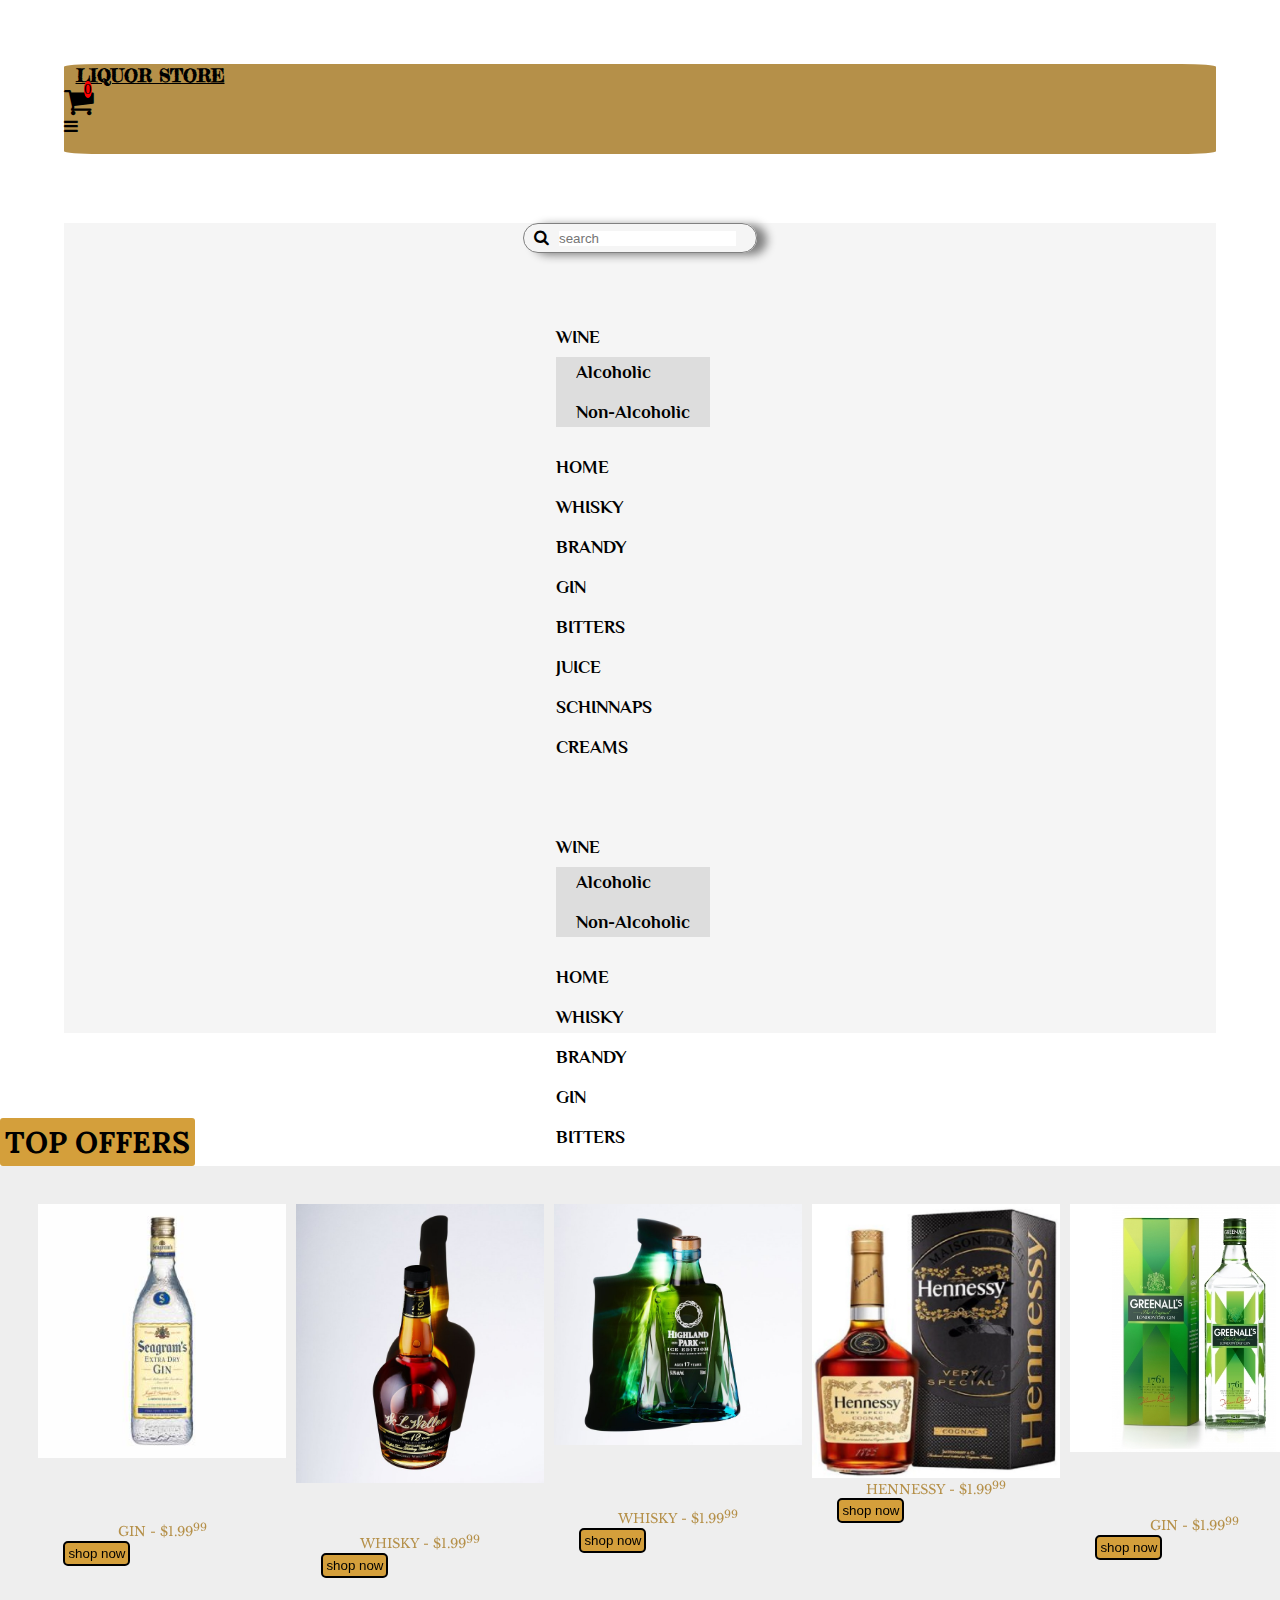
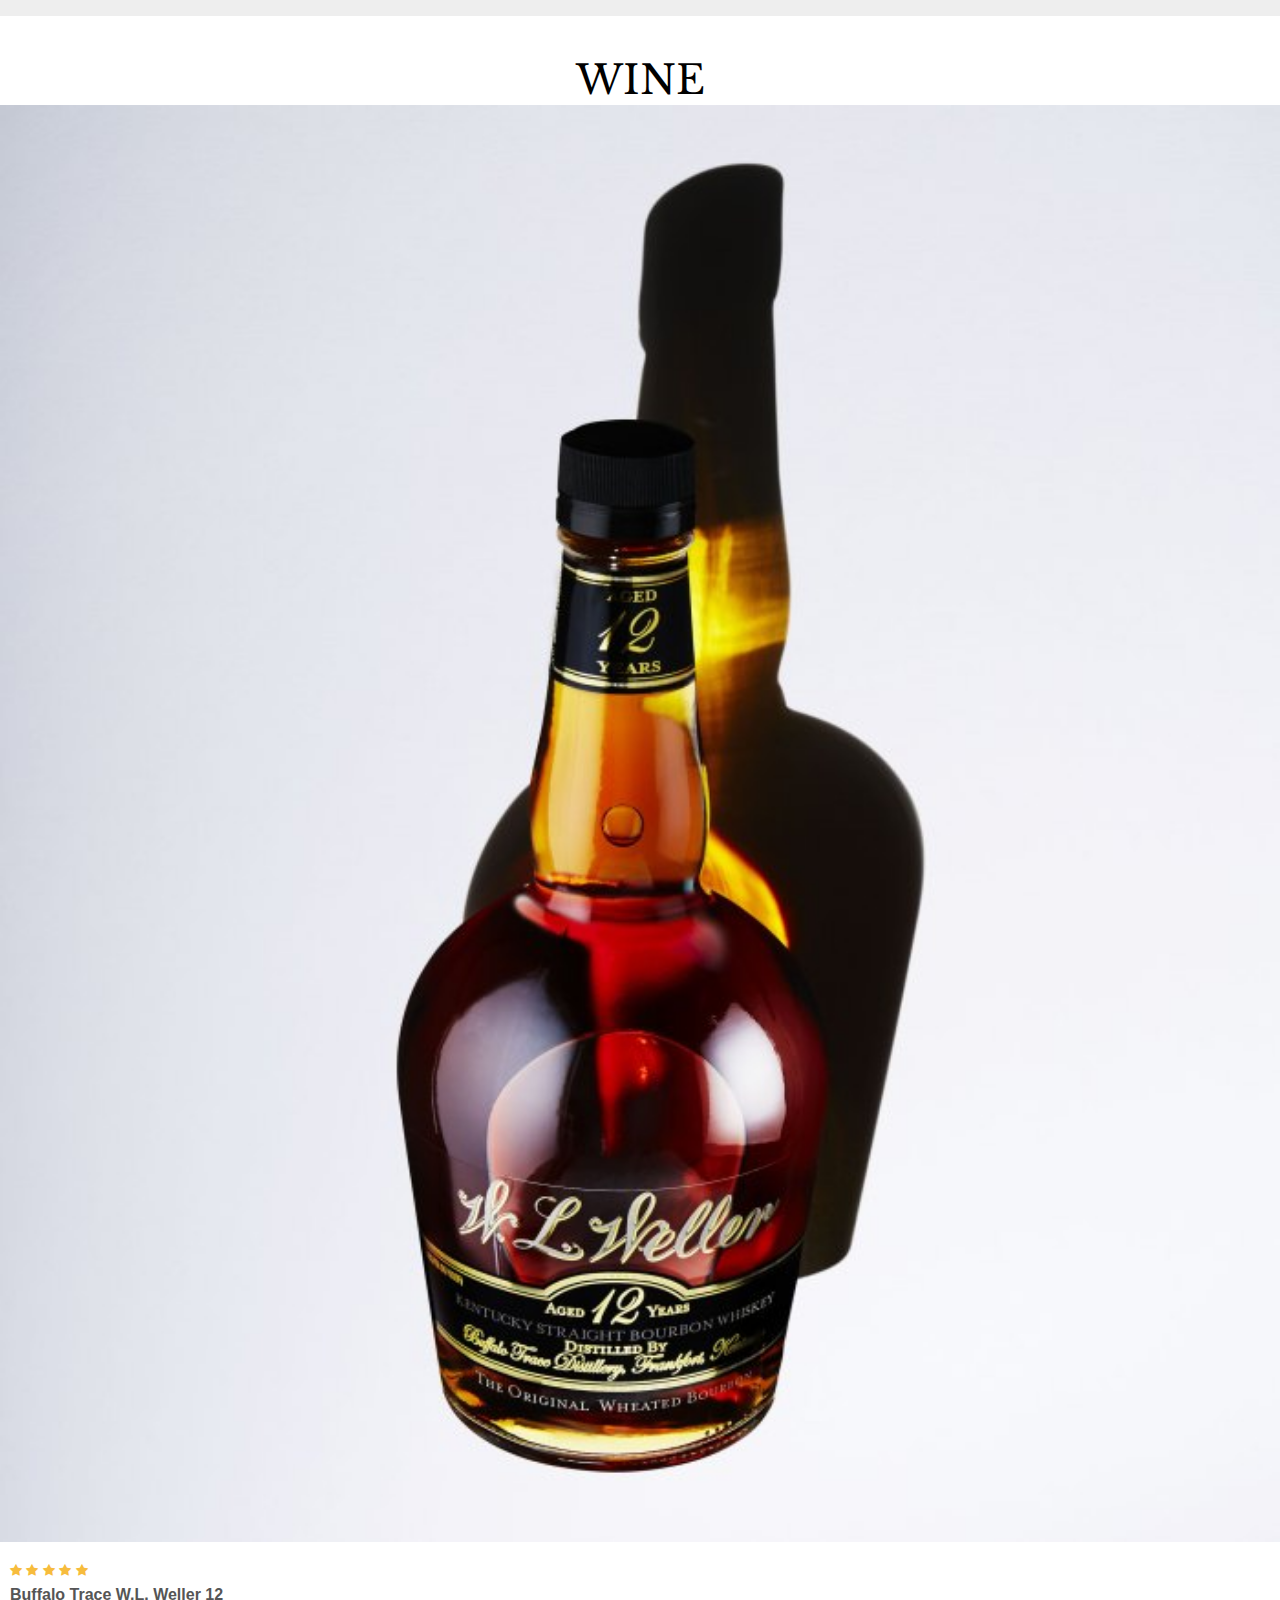
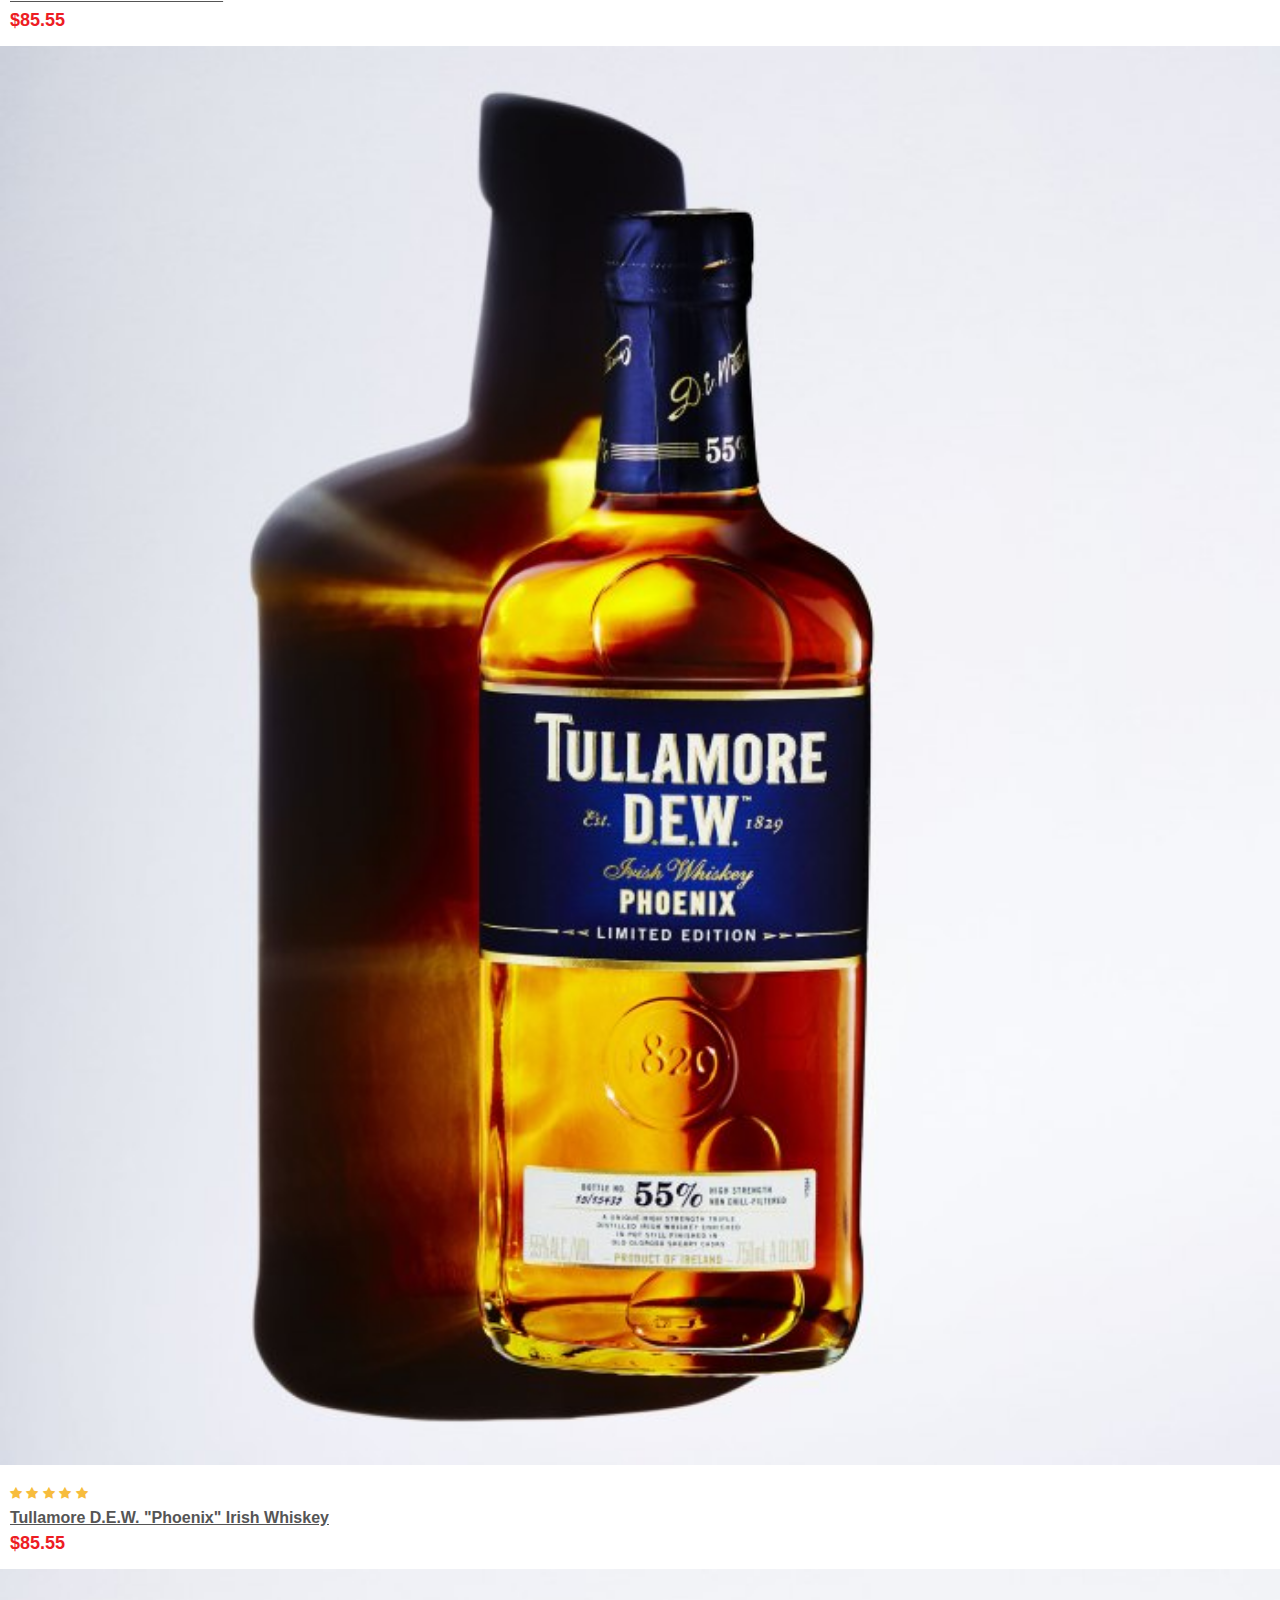
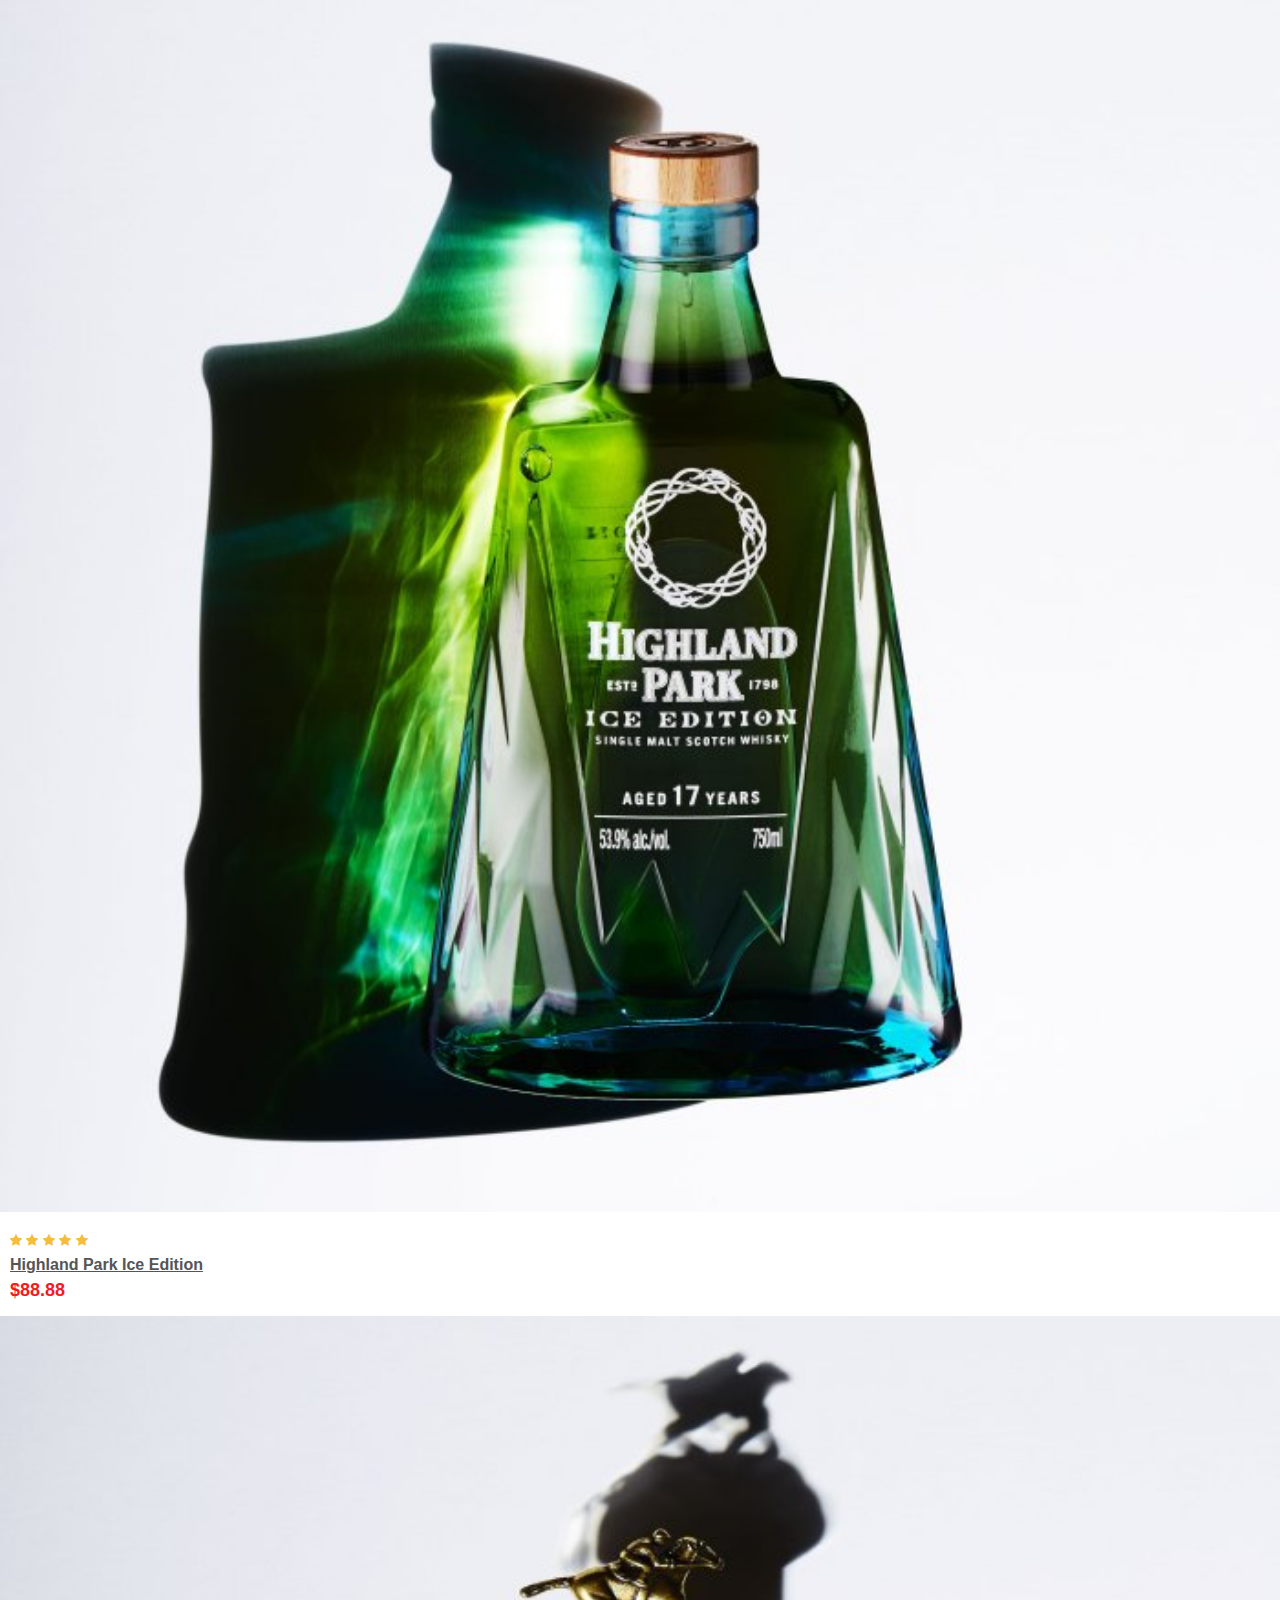
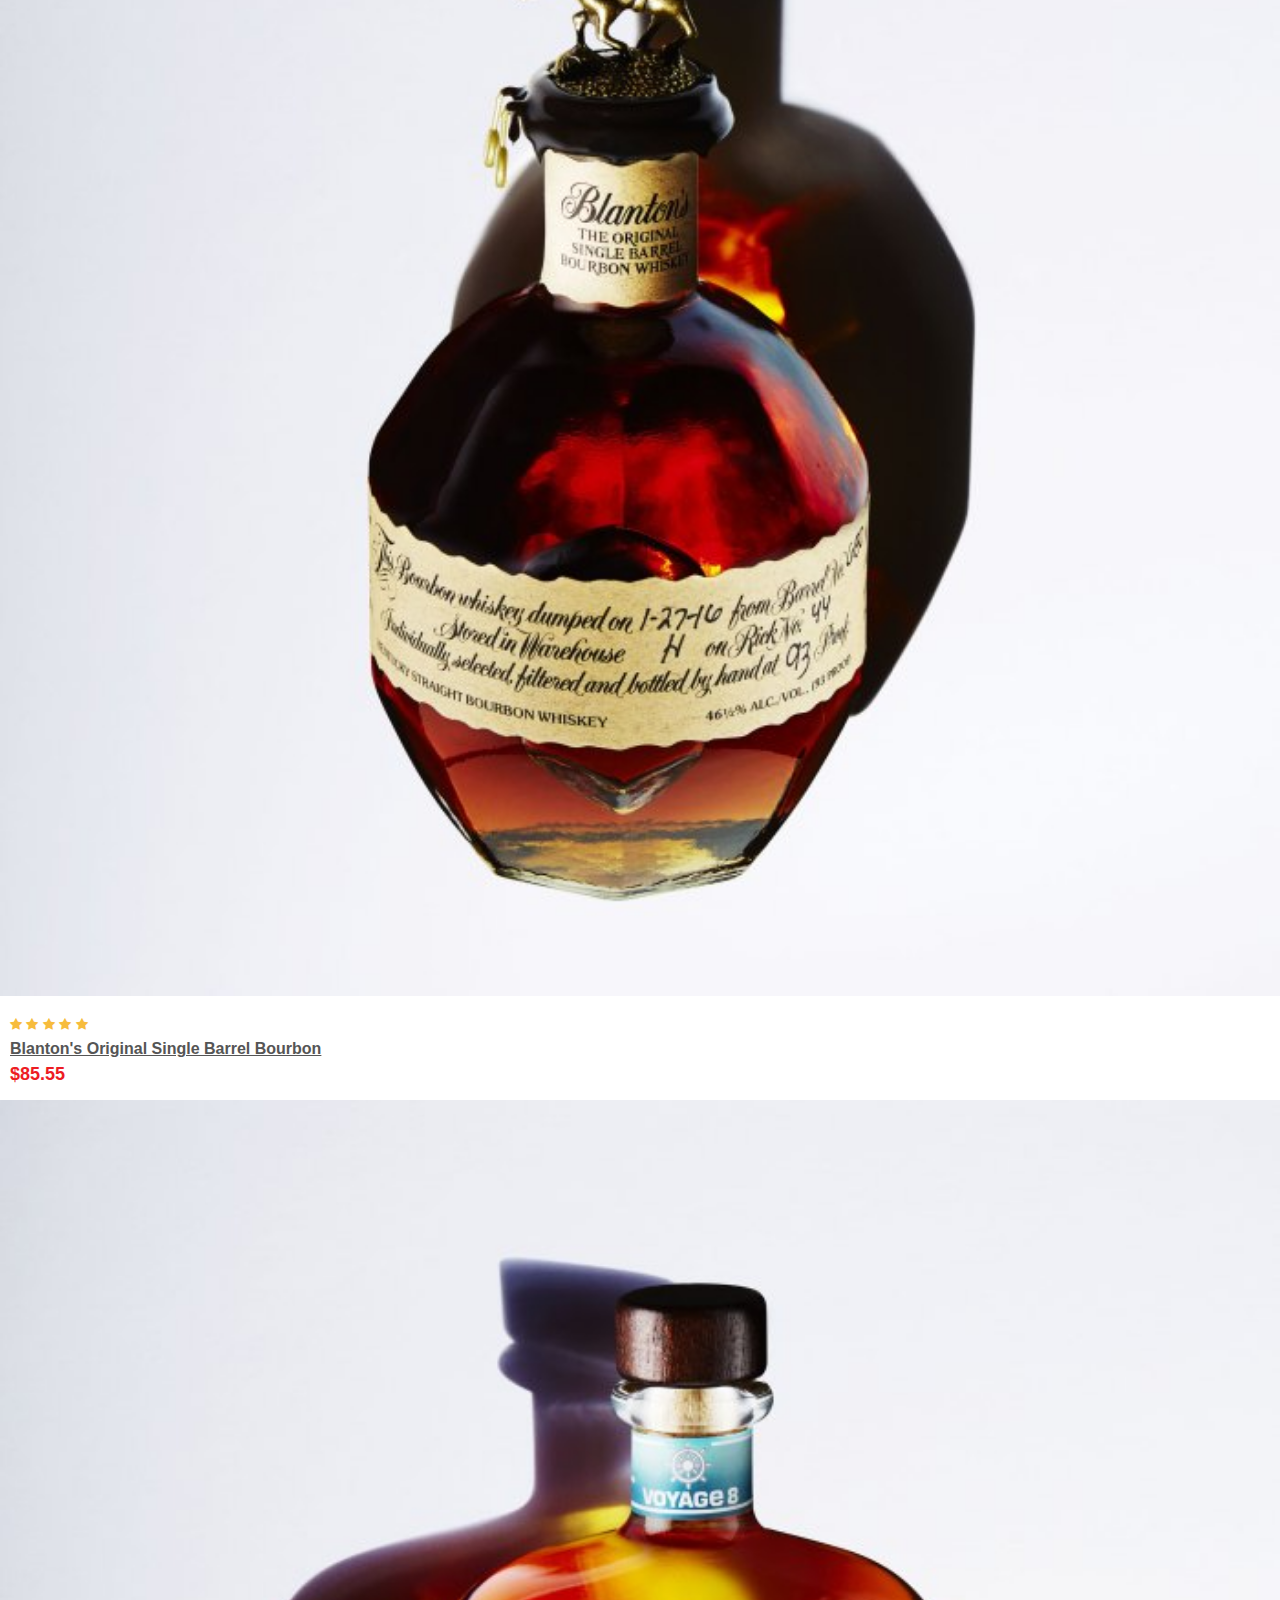
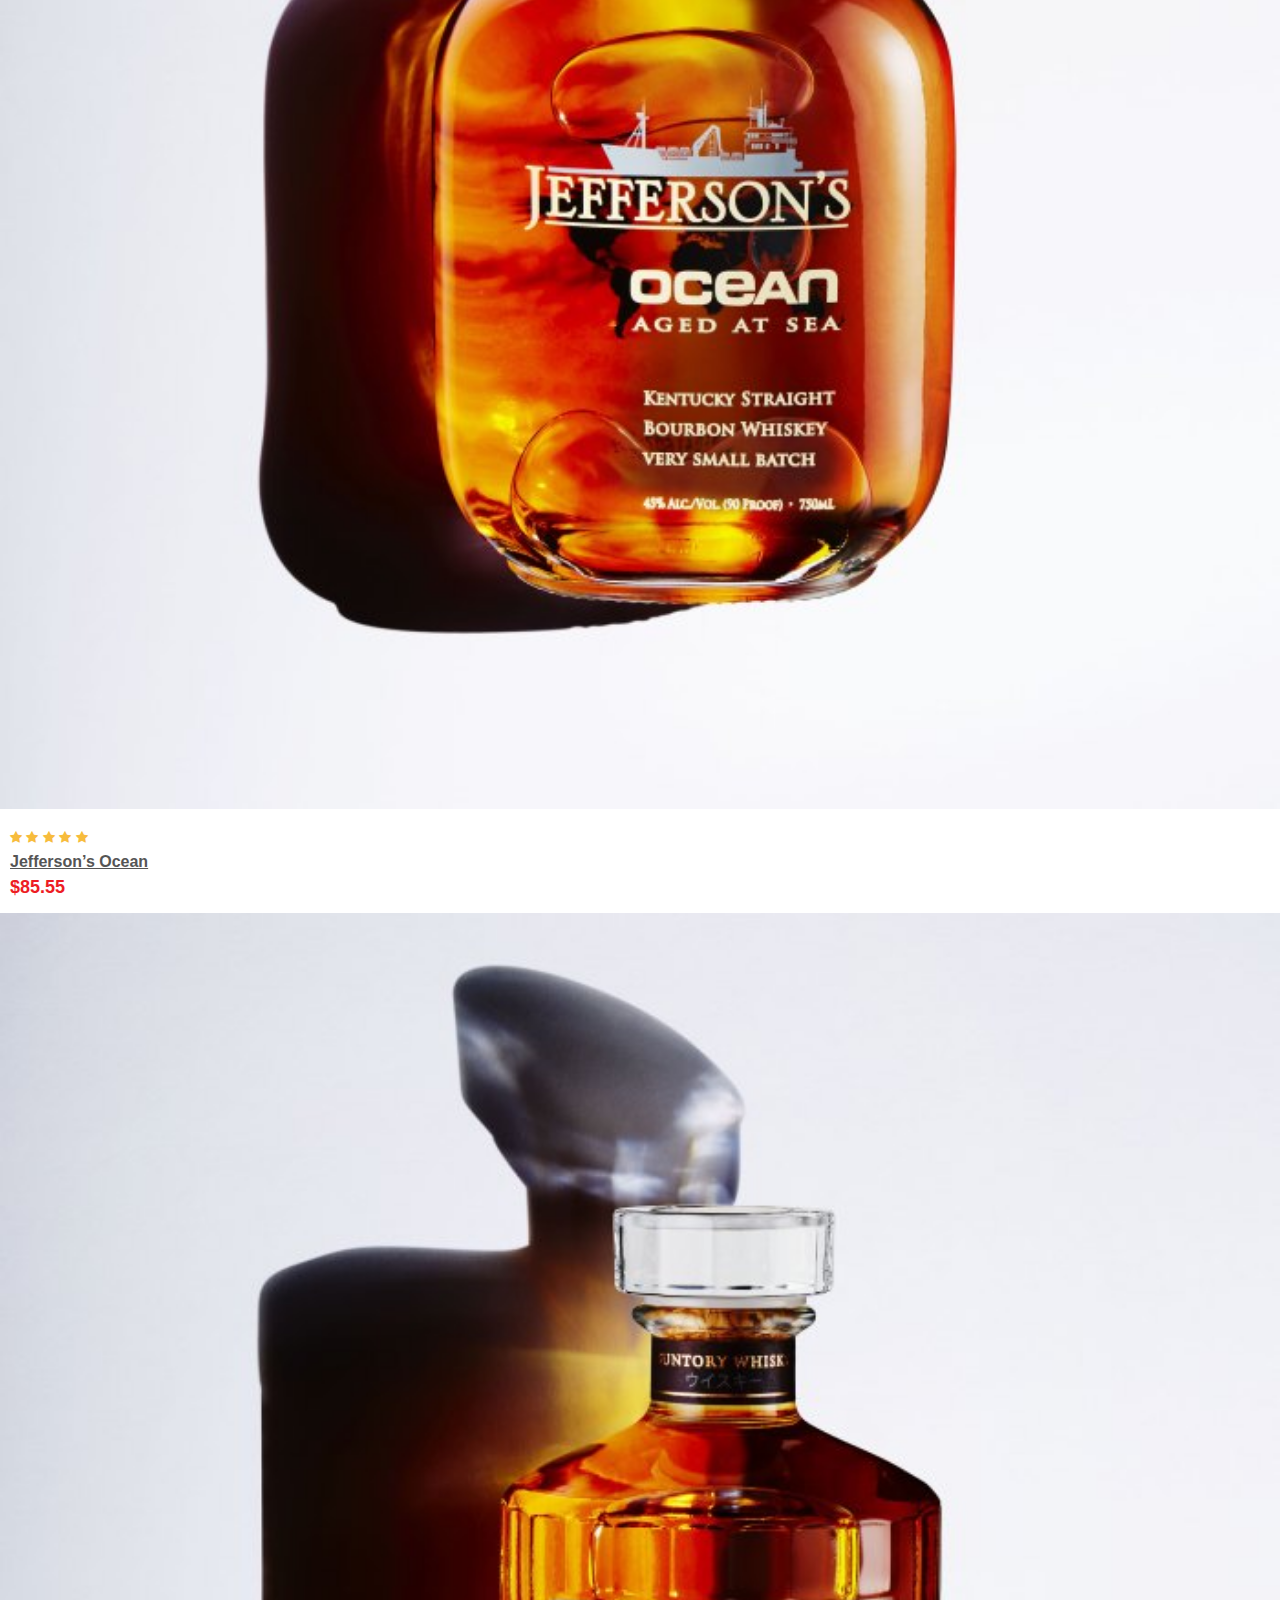
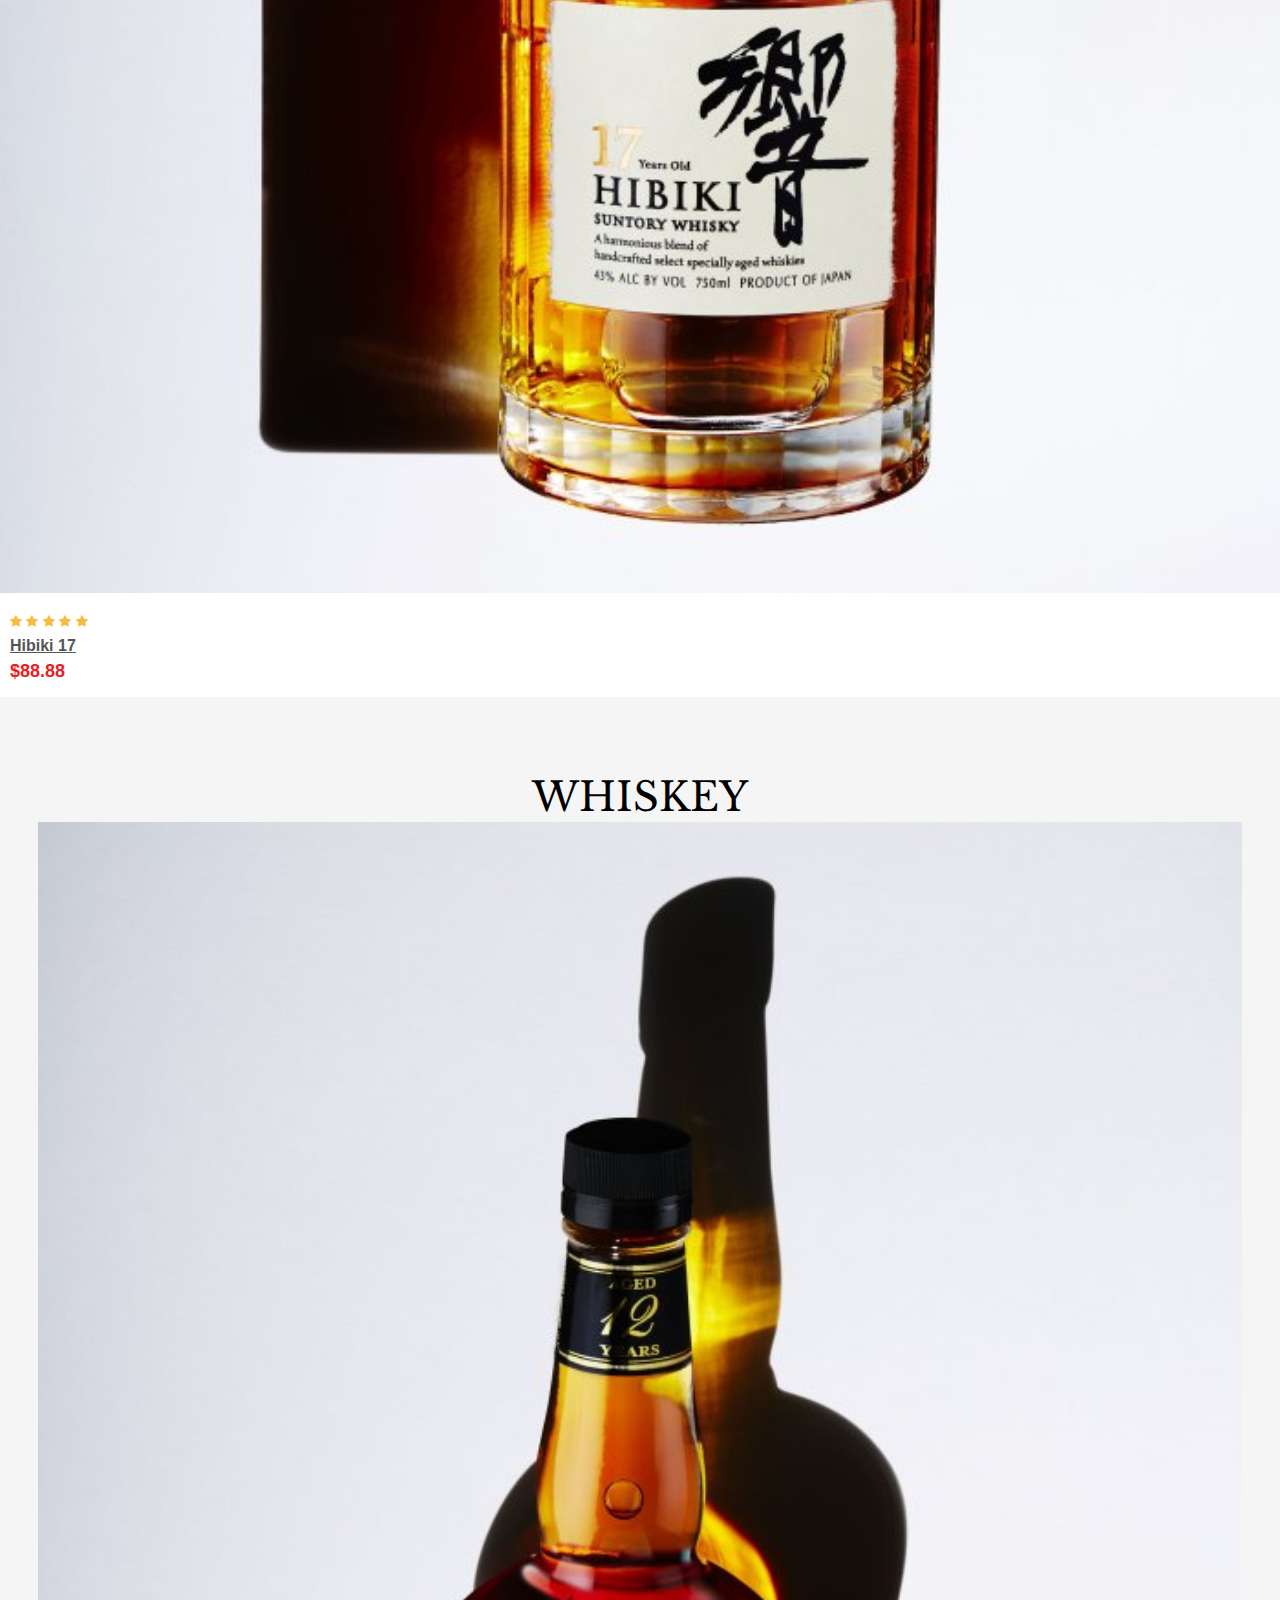
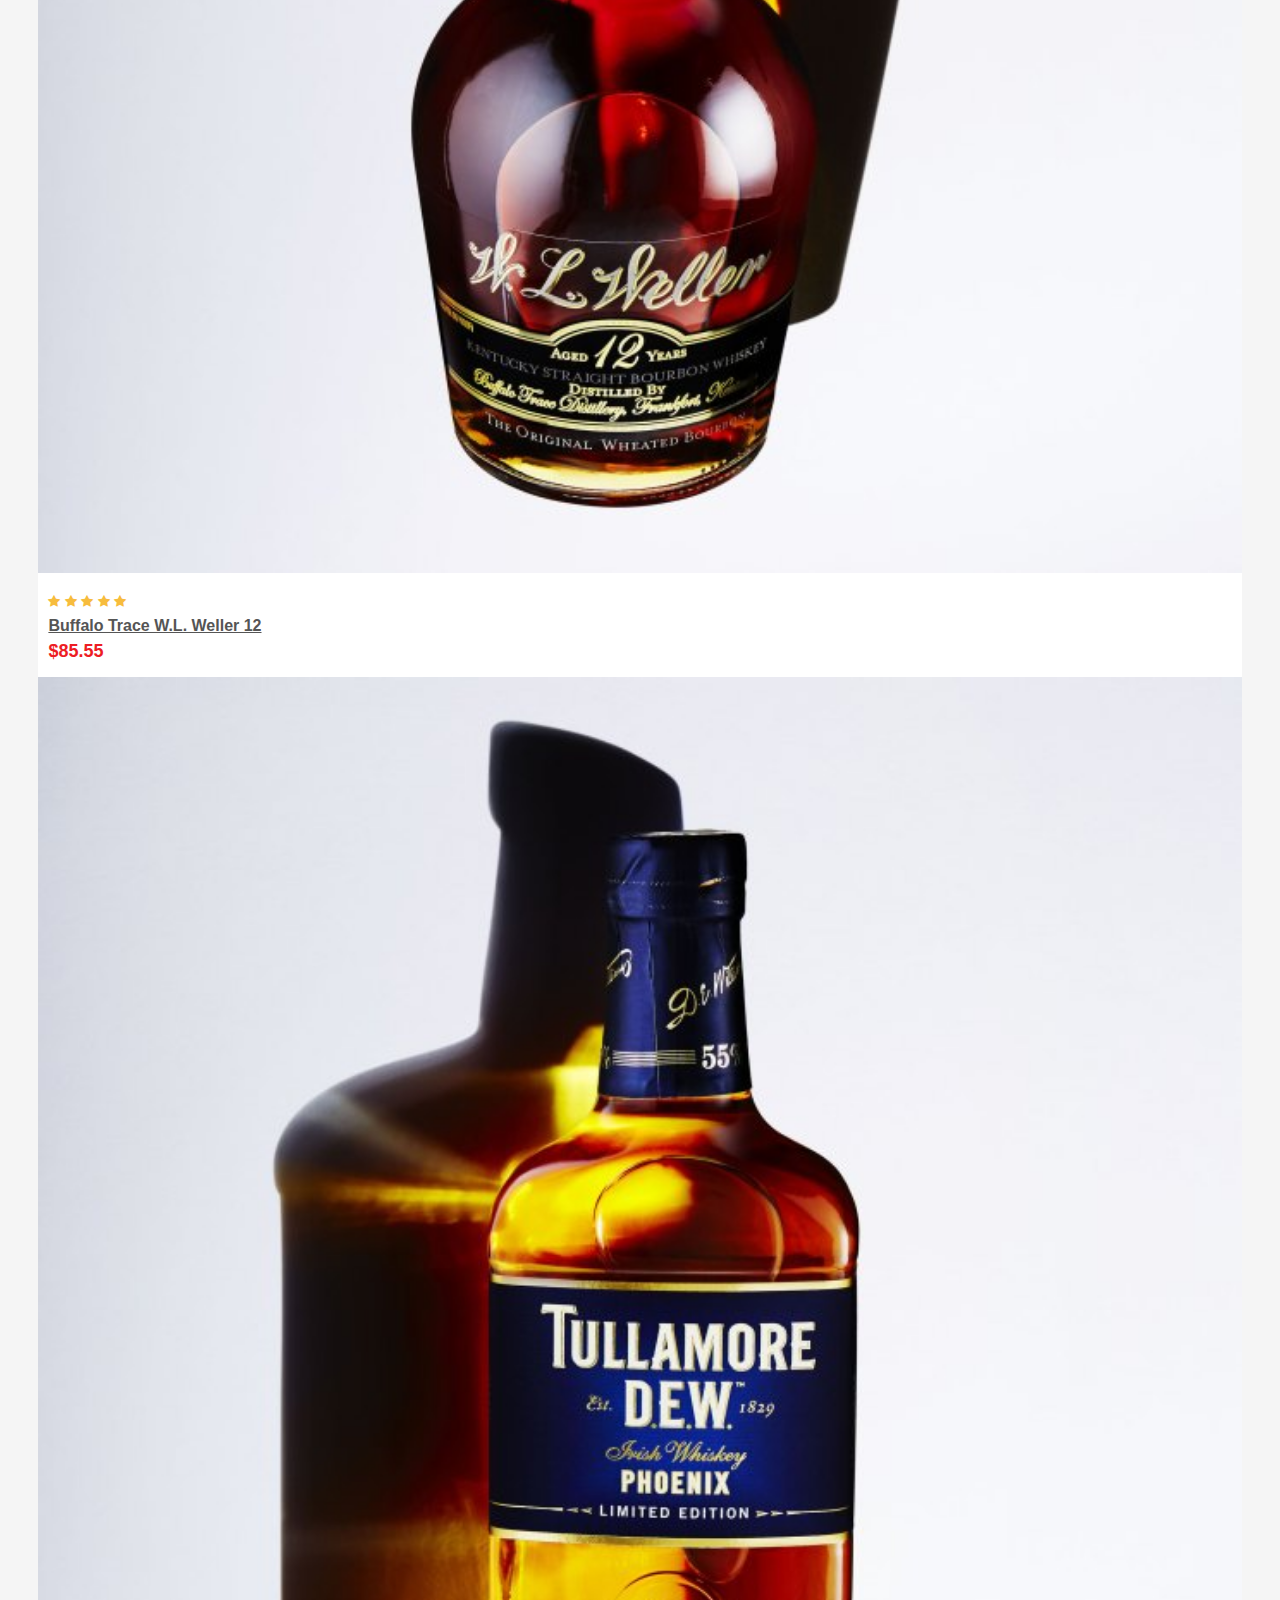
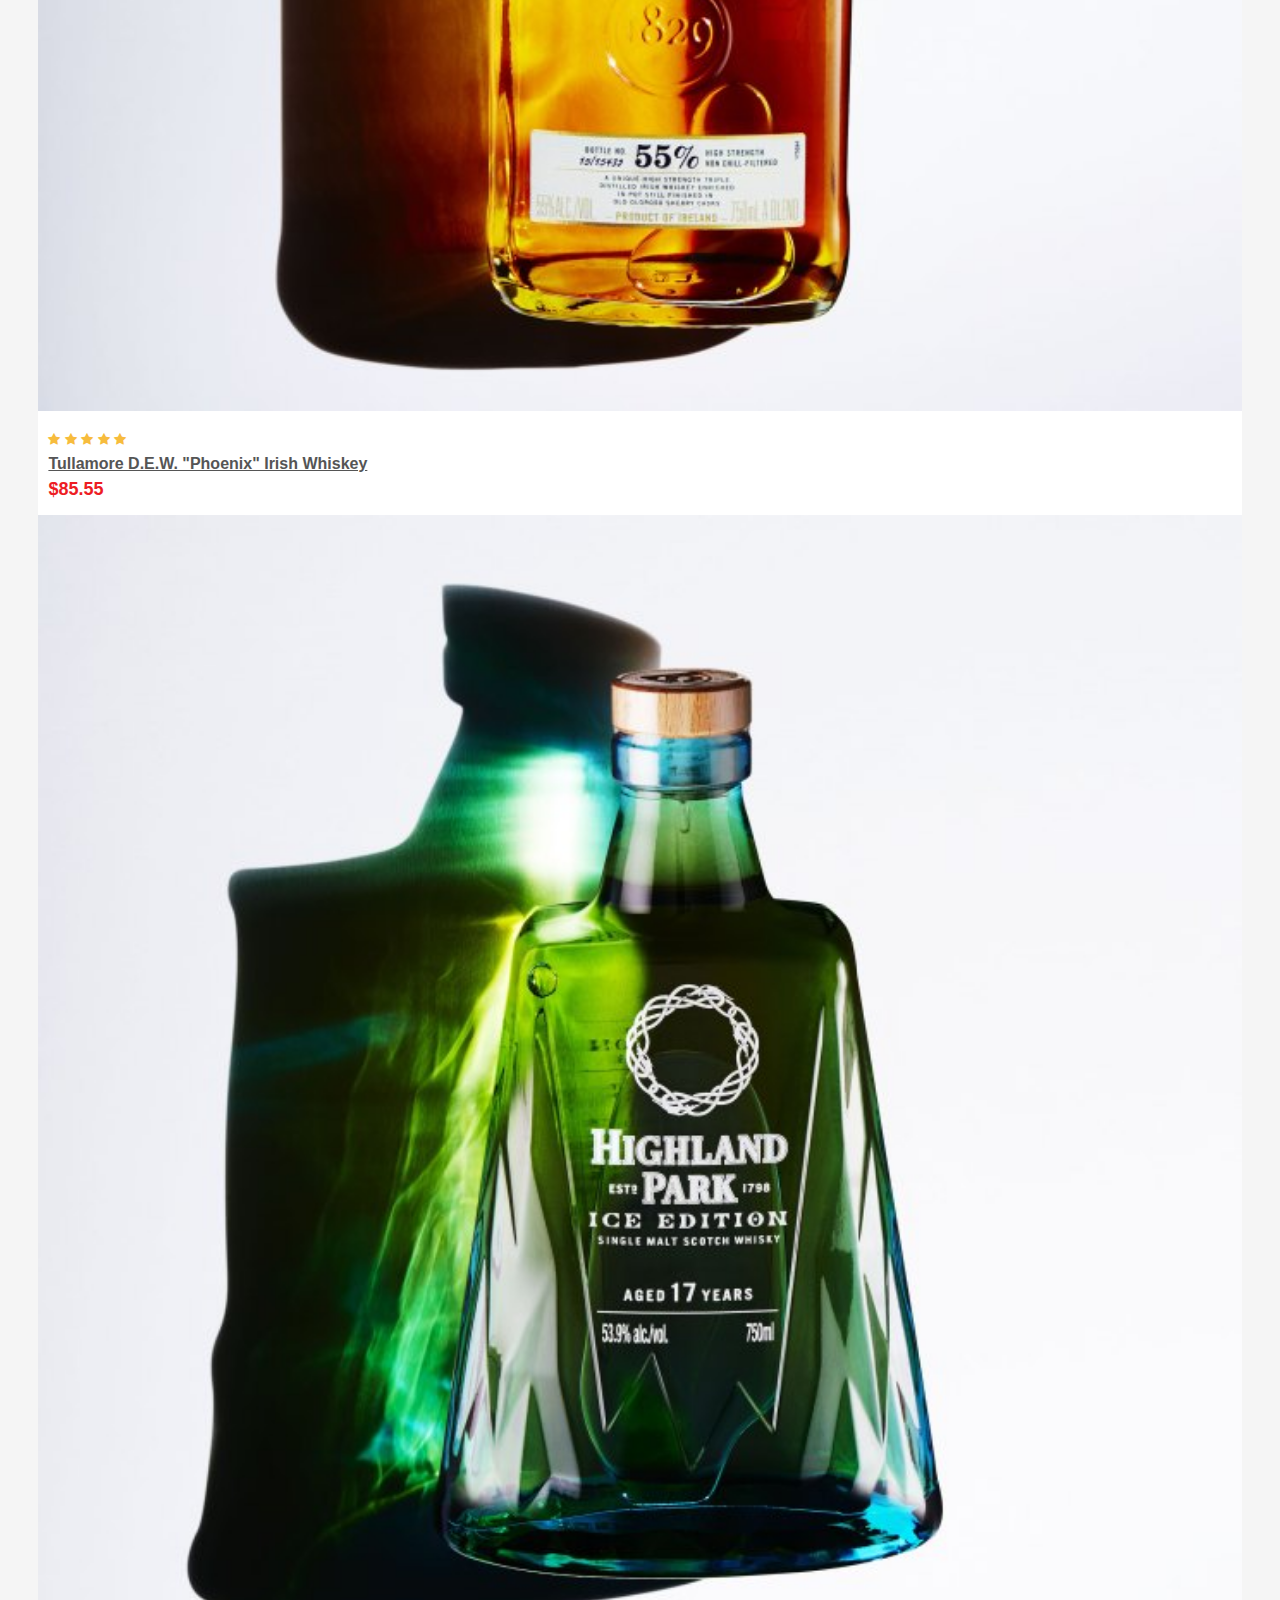
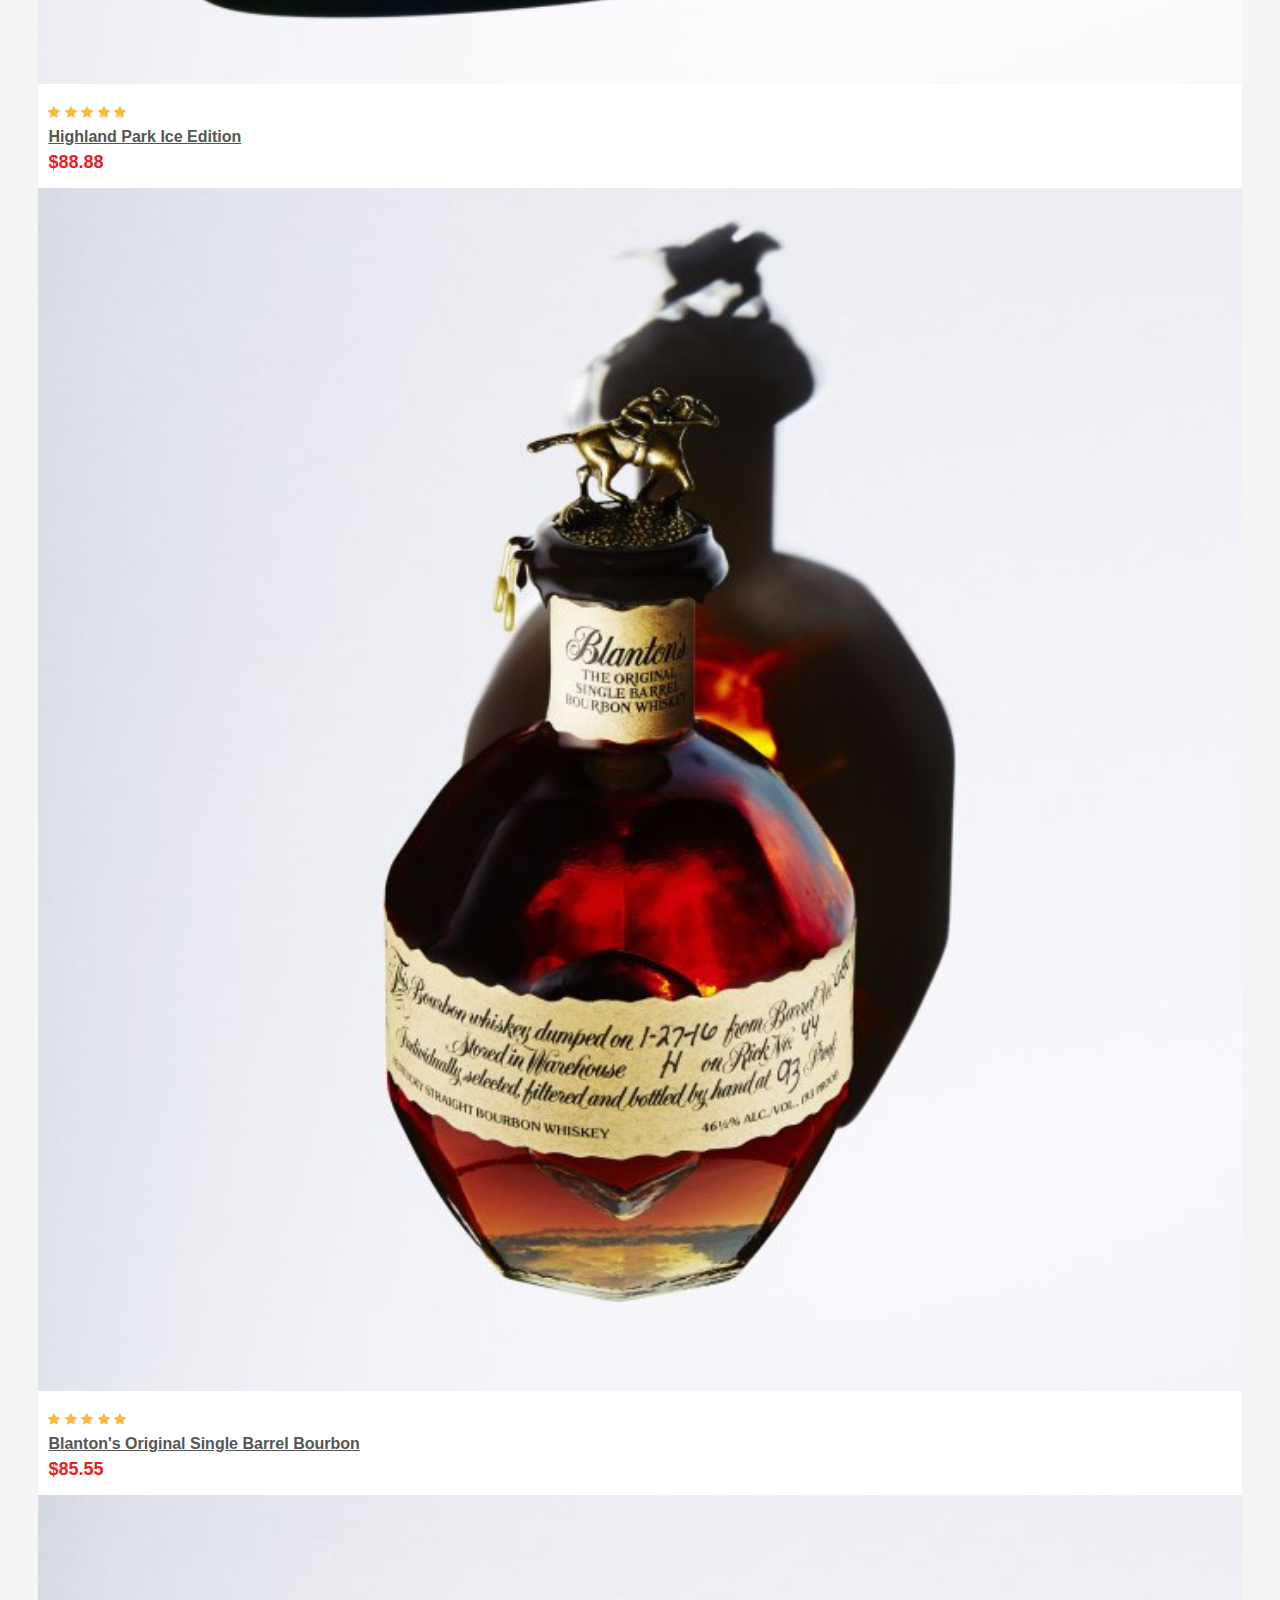
==== commit 7cb9ab77: "Update home.html" ====
--- a/home.html
+++ b/home.html
@@ -72,9 +72,9 @@
     <!-- product -->
     <div class="row" id="products">
         <!-- aside -->
-        <div class="col-lg-3 col-sm-12 sticky-top">
+        <div class="col-lg-3 col-sm-12 sticky-top p-0">
             
-            <aside class="sticky-top d-flex">
+            <aside class="sticky-top d-flex p-0">
                 <div class="col-12">
                     <div class=" aside1">
                         <div class="d-flex justify-content-between px-2" id="brand-name">
@@ -88,7 +88,7 @@
                              </div>
                         </div>
                     </div>
-                    <div class="aside2">
+                    <div class="aside2 d-sm-block d-md-block">
                         <ul>
                             <form class="col-12">
                                 <div class="d-flex">
@@ -101,7 +101,44 @@
                             </form>
                             
                         </ul>
-                        <ul>
+                        <ul class="d-block d-lg-none" id="link_toggler">
+                            <li class="nav-item dropdown" >
+                                <a class="nav-link dropdown-toggle" href="#wine" id="navbarDropdownMenuLink" role="button" data-bs-toggle="dropdown" aria-expanded="false">
+                                WINE
+                                </a>
+                                <ul class="dropdown-menu" aria-labelledby="navbarDropdownMenuLink">
+                                    <li><a class="dropdown-item" href="#wine">Alcoholic</a></li>
+                                    <li><a class="dropdown-item" href="#">Non-alcoholic</a></li>
+                                
+                                </ul>
+                            </li>
+                            <li class="nav-item ">
+                                <a href="home.html">HOME</a>
+                            </li>
+                            <li class="nav-item ">
+                                <a href="#whisky">WHISKY</a>
+                            </li>
+                            <li class="nav-item ">
+                                <a href="#brandy">BRANDY</a>
+                            </li>
+                            <li class="nav-item ">
+                                <a href="#gin">GIN</a>
+                            </li>
+                            <li class="nav-item ">
+                            <a href="#bitters">BITTERS</a>
+                            </li>
+                            <li class="nav-item">
+                                <a href="#juice">JUICE</a>
+                            </li>
+                            
+                            <li class="nav-item">
+                            <a href="#schinnaps">SCHINNAPS</a>
+                            </li> 
+                            <li class="nav-item">
+                            <a href="#creams">CREAMS</a>
+                            </li>
+                        </ul>
+                        <ul class="d-none d-lg-block">
                             <li class="nav-item dropdown" >
                                 <a class="nav-link dropdown-toggle" href="#wine" id="navbarDropdownMenuLink" role="button" data-bs-toggle="dropdown" aria-expanded="false">
                                 WINE
@@ -192,10 +229,10 @@
                                <img class="pic-2" src="static/images/WHISKY.jpg">
                            </a>
                            <ul class="product-links">
-                               <li><a href="#"><i class="fa fa-shopping-cart add_to_cart"></i></a></li>
-                               <li><a href="#"><i class="fa fa-heart"></i></a></li>
-                               <li><a href="#"><i class="fa fa-eye"></i></a></li>
-                               <li><a href="#"><i class="fa fa-search"></i></a></li>
+                               <li><i class="fa fa-shopping-cart add_to_cart"></i></li>
+                               <li><i class="fa fa-heart"></i></li>
+                               <li><i class="fa fa-eye"></i></li>
+                               <li><i class="fa fa-search"></i></li>
                            </ul>
                        </div>
                        <div class="product-content">
@@ -220,10 +257,10 @@
                              <img class="pic-2" src="static/images/WHISKY1.jpg">
                          </a>
                          <ul class="product-links">
-                             <li><a href="#"><i class="fa fa-shopping-cart add_to_cart"></i></a></li>
-                             <li><a href="#"><i class="fa fa-heart"></i></a></li>
-                             <li><a href="#"><i class="fa fa-eye"></i></a></li>
-                             <li><a href="#"><i class="fa fa-search"></i></a></li>
+                             <li><i class="fa fa-shopping-cart add_to_cart"></i></li>
+                             <li><i class="fa fa-heart"></i></li>
+                             <li><i class="fa fa-eye"></i></li>
+                             <li><i class="fa fa-search"></i></li>
                          </ul>
                      </div>
                      <div class="product-content">
@@ -249,10 +286,10 @@
                                <img class="pic-2" src="static/images/WHIS1.jpg">
                            </a>
                            <ul class="product-links">
-                               <li><a href="#"><i class="fa fa-shopping-cart add_to_cart"></i></a></li>
-                               <li><a href="#"><i class="fa fa-heart"></i></a></li>
-                               <li><a href="#"><i class="fa fa-eye"></i></a></li>
-                               <li><a href="#"><i class="fa fa-search"></i></a></li>
+                               <li><i class="fa fa-shopping-cart add_to_cart"></i></li>
+                               <li><i class="fa fa-heart"></i></li>
+                               <li><i class="fa fa-eye"></i></li>
+                               <li><i class="fa fa-search"></i></li>
                            </ul>
                        </div>
                        <div class="product-content">
@@ -279,10 +316,10 @@
                                  <img class="pic-2" src="static/images/whisky3.jpg">
                              </a>
                              <ul class="product-links">
-                                 <li><a href="#"><i class="fa fa-shopping-cart add_to_cart"></i></a></li>
-                                 <li><a href="#"><i class="fa fa-heart"></i></a></li>
-                                 <li><a href="#"><i class="fa fa-eye"></i></a></li>
-                                 <li><a href="#"><i class="fa fa-search"></i></a></li>
+                                 <li><i class="fa fa-shopping-cart add_to_cart"></i></li>
+                                 <li><i class="fa fa-heart"></i></li>
+                                 <li><i class="fa fa-eye"></i></li>
+                                 <li><i class="fa fa-search"></i></li>
                              </ul>
                          </div>
                          <div class="product-content">
@@ -307,10 +344,10 @@
                                <img class="pic-2" src="static/images/whisky6.jpg">
                            </a>
                            <ul class="product-links">
-                               <li><a href="#"><i class="fa fa-shopping-cart add_to_cart"></i></a></li>
-                               <li><a href="#"><i class="fa fa-heart"></i></a></li>
-                               <li><a href="#"><i class="fa fa-eye"></i></a></li>
-                               <li><a href="#"><i class="fa fa-search"></i></a></li>
+                               <li><i class="fa fa-shopping-cart add_to_cart"></i></li>
+                               <li><i class="fa fa-heart"></i></li>
+                               <li><i class="fa fa-eye"></i></li>
+                               <li><i class="fa fa-search"></i></li>
                            </ul>
                        </div>
                        <div class="product-content">
@@ -336,10 +373,10 @@
                                  <img class="pic-2" src="static/images/whiky5.jpg">
                              </a>
                              <ul class="product-links">
-                                 <li><a href="#"><i class="fa fa-shopping-cart add_to_cart"></i></a></li>
-                                 <li><a href="#"><i class="fa fa-heart"></i></a></li>
-                                 <li><a href="#"><i class="fa fa-eye"></i></a></li>
-                                 <li><a href="#"><i class="fa fa-search"></i></a></li>
+                                 <li><i class="fa fa-shopping-cart add_to_cart"></i></li>
+                                 <li><i class="fa fa-heart"></i></li>
+                                 <li><i class="fa fa-eye"></i></li>
+                                 <li><i class="fa fa-search"></i></li>
                              </ul>
                          </div>
                          <div class="product-content">
@@ -371,10 +408,10 @@
                              <img class="pic-2" src="static/images/WHISKY.jpg">
                          </a>
                          <ul class="product-links">
-                             <li><a href="#"><i class="fa fa-shopping-cart add_to_cart"></i></a></li>
-                             <li><a href="#"><i class="fa fa-heart"></i></a></li>
-                             <li><a href="#"><i class="fa fa-eye"></i></a></li>
-                             <li><a href="#"><i class="fa fa-search"></i></a></li>
+                             <li><i class="fa fa-shopping-cart add_to_cart"></i></li>
+                             <li><i class="fa fa-heart"></i></li>
+                             <li><i class="fa fa-eye"></i></li>
+                             <li><i class="fa fa-search"></i></li>
                          </ul>
                      </div>
                      <div class="product-content">
@@ -399,10 +436,10 @@
                            <img class="pic-2" src="static/images/WHISKY1.jpg">
                        </a>
                        <ul class="product-links">
-                           <li><a href="#"><i class="fa fa-shopping-cart add_to_cart"></i></a></li>
-                           <li><a href="#"><i class="fa fa-heart"></i></a></li>
-                           <li><a href="#"><i class="fa fa-eye"></i></a></li>
-                           <li><a href="#"><i class="fa fa-search"></i></a></li>
+                           <li><i class="fa fa-shopping-cart add_to_cart"></i></li>
+                           <li><i class="fa fa-heart"></i></li>
+                           <li><i class="fa fa-eye"></i></li>
+                           <li><i class="fa fa-search"></i></li>
                        </ul>
                    </div>
                    <div class="product-content">
@@ -428,10 +465,10 @@
                              <img class="pic-2" src="static/images/WHIS1.jpg">
                          </a>
                          <ul class="product-links">
-                             <li><a href="#"><i class="fa fa-shopping-cart add_to_cart"></i></a></li>
-                             <li><a href="#"><i class="fa fa-heart"></i></a></li>
-                             <li><a href="#"><i class="fa fa-eye"></i></a></li>
-                             <li><a href="#"><i class="fa fa-search"></i></a></li>
+                             <li><i class="fa fa-shopping-cart add_to_cart"></i></li>
+                             <li><i class="fa fa-heart"></i></li>
+                             <li><i class="fa fa-eye"></i></li>
+                             <li><i class="fa fa-search"></i></li>
                          </ul>
                      </div>
                      <div class="product-content">
@@ -458,10 +495,10 @@
                                <img class="pic-2" src="static/images/whisky3.jpg">
                            </a>
                            <ul class="product-links">
-                               <li><a href="#"><i class="fa fa-shopping-cart add_to_cart"></i></a></li>
-                               <li><a href="#"><i class="fa fa-heart"></i></a></li>
-                               <li><a href="#"><i class="fa fa-eye"></i></a></li>
-                               <li><a href="#"><i class="fa fa-search"></i></a></li>
+                               <li><i class="fa fa-shopping-cart add_to_cart"></i></li>
+                               <li><i class="fa fa-heart"></i></li>
+                               <li><i class="fa fa-eye"></i></li>
+                               <li><i class="fa fa-search"></i></li>
                            </ul>
                        </div>
                        <div class="product-content">
@@ -486,10 +523,10 @@
                              <img class="pic-2" src="static/images/whisky6.jpg">
                          </a>
                          <ul class="product-links">
-                             <li><a href="#"><i class="fa fa-shopping-cart add_to_cart"></i></a></li>
-                             <li><a href="#"><i class="fa fa-heart"></i></a></li>
-                             <li><a href="#"><i class="fa fa-eye"></i></a></li>
-                             <li><a href="#"><i class="fa fa-search"></i></a></li>
+                             <li><i class="fa fa-shopping-cart add_to_cart"></i></li>
+                             <li><i class="fa fa-heart"></i></li>
+                             <li><i class="fa fa-eye"></i></li>
+                             <li><i class="fa fa-search"></i></li>
                          </ul>
                      </div>
                      <div class="product-content">
@@ -515,10 +552,10 @@
                                <img class="pic-2" src="static/images/whiky5.jpg">
                            </a>
                            <ul class="product-links">
-                               <li><a href="#"><i class="fa fa-shopping-cart add_to_cart"></i></a></li>
-                               <li><a href="#"><i class="fa fa-heart"></i></a></li>
-                               <li><a href="#"><i class="fa fa-eye"></i></a></li>
-                               <li><a href="#"><i class="fa fa-search"></i></a></li>
+                               <li><i class="fa fa-shopping-cart add_to_cart"></i></li>
+                               <li><i class="fa fa-heart"></i></li>
+                               <li><i class="fa fa-eye"></i></li>
+                               <li><i class="fa fa-search"></i></li>
                            </ul>
                        </div>
                        <div class="product-content">
@@ -549,10 +586,10 @@
                              <img class="pic-2" src="static/images/brandy.jpg">
                          </a>
                          <ul class="product-links">
-                             <li><a href="#"><i class="fa fa-shopping-cart add_to_cart"></i></a></li>
-                             <li><a href="#"><i class="fa fa-heart"></i></a></li>
-                             <li><a href="#"><i class="fa fa-eye"></i></a></li>
-                             <li><a href="#"><i class="fa fa-search"></i></a></li>
+                             <li><i class="fa fa-shopping-cart add_to_cart"></i></li>
+                             <li><i class="fa fa-heart"></i></li>
+                             <li><i class="fa fa-eye"></i></li>
+                             <li><i class="fa fa-search"></i></li>
                          </ul>
                      </div>
                      <div class="product-content">
@@ -577,10 +614,10 @@
                            <img class="pic-2" src="static/images/BRANDY1.jpg">
                        </a>
                        <ul class="product-links">
-                           <li><a href="#"><i class="fa fa-shopping-cart add_to_cart"></i></a></li>
-                           <li><a href="#"><i class="fa fa-heart"></i></a></li>
-                           <li><a href="#"><i class="fa fa-eye"></i></a></li>
-                           <li><a href="#"><i class="fa fa-search"></i></a></li>
+                           <li><i class="fa fa-shopping-cart add_to_cart"></i></li>
+                           <li><i class="fa fa-heart"></i></li>
+                           <li><i class="fa fa-eye"></i></li>
+                           <li><i class="fa fa-search"></i></li>
                        </ul>
                    </div>
                    <div class="product-content">
@@ -606,10 +643,10 @@
                              <img class="pic-2" src="static/images/BRANDY2.jpg">
                          </a>
                          <ul class="product-links">
-                             <li><a href="#"><i class="fa fa-shopping-cart add_to_cart"></i></a></li>
-                             <li><a href="#"><i class="fa fa-heart"></i></a></li>
-                             <li><a href="#"><i class="fa fa-eye"></i></a></li>
-                             <li><a href="#"><i class="fa fa-search"></i></a></li>
+                             <li><i class="fa fa-shopping-cart add_to_cart"></i></li>
+                             <li><i class="fa fa-heart"></i></li>
+                             <li><i class="fa fa-eye"></i></li>
+                             <li><i class="fa fa-search"></i></li>
                          </ul>
                      </div>
                      <div class="product-content">
@@ -636,10 +673,10 @@
                                <img class="pic-2" src="static/images/brand3.jpg">
                            </a>
                            <ul class="product-links">
-                               <li><a href="#"><i class="fa fa-shopping-cart add_to_cart"></i></a></li>
-                               <li><a href="#"><i class="fa fa-heart"></i></a></li>
-                               <li><a href="#"><i class="fa fa-eye"></i></a></li>
-                               <li><a href="#"><i class="fa fa-search"></i></a></li>
+                               <li><i class="fa fa-shopping-cart add_to_cart"></i></li>
+                               <li><i class="fa fa-heart"></i></li>
+                               <li><i class="fa fa-eye"></i></li>
+                               <li><i class="fa fa-search"></i></li>
                            </ul>
                        </div>
                        <div class="product-content">
@@ -664,10 +701,10 @@
                              <img class="pic-2" src="static/images/hennessy.jpg">
                          </a>
                          <ul class="product-links">
-                             <li><a href="#"><i class="fa fa-shopping-cart add_to_cart"></i></a></li>
-                             <li><a href="#"><i class="fa fa-heart"></i></a></li>
-                             <li><a href="#"><i class="fa fa-eye"></i></a></li>
-                             <li><a href="#"><i class="fa fa-search"></i></a></li>
+                             <li><i class="fa fa-shopping-cart add_to_cart"></i></li>
+                             <li><i class="fa fa-heart"></i></li>
+                             <li><i class="fa fa-eye"></i></li>
+                             <li><i class="fa fa-search"></i></li>
                          </ul>
                      </div>
                      <div class="product-content">
@@ -693,10 +730,10 @@
                                <img class="pic-2" src="static/images/brand4.jpg">
                            </a>
                            <ul class="product-links">
-                               <li><a href="#"><i class="fa fa-shopping-cart add_to_cart"></i></a></li>
-                               <li><a href="#"><i class="fa fa-heart"></i></a></li>
-                               <li><a href="#"><i class="fa fa-eye"></i></a></li>
-                               <li><a href="#"><i class="fa fa-search"></i></a></li>
+                               <li><i class="fa fa-shopping-cart add_to_cart"></i></li>
+                               <li><i class="fa fa-heart"></i></li>
+                               <li><i class="fa fa-eye"></i></li>
+                               <li><i class="fa fa-search"></i></li>
                            </ul>
                        </div>
                        <div class="product-content">
@@ -727,10 +764,10 @@
                              <img class="pic-2" src="static/images/gin.jpg">
                          </a>
                          <ul class="product-links">
-                             <li><a href="#"><i class="fa fa-shopping-cart add_to_cart"></i></a></li>
-                             <li><a href="#"><i class="fa fa-heart"></i></a></li>
-                             <li><a href="#"><i class="fa fa-eye"></i></a></li>
-                             <li><a href="#"><i class="fa fa-search"></i></a></li>
+                             <li><i class="fa fa-shopping-cart add_to_cart"></i></li>
+                             <li><i class="fa fa-heart"></i></li>
+                             <li><i class="fa fa-eye"></i></li>
+                             <li><i class="fa fa-search"></i></li>
                          </ul>
                      </div>
                      <div class="product-content">
@@ -755,10 +792,10 @@
                            <img class="pic-2" src="static/images/GIN1.jpeg">
                        </a>
                        <ul class="product-links">
-                           <li><a href="#"><i class="fa fa-shopping-cart add_to_cart"></i></a></li>
-                           <li><a href="#"><i class="fa fa-heart"></i></a></li>
-                           <li><a href="#"><i class="fa fa-eye"></i></a></li>
-                           <li><a href="#"><i class="fa fa-search"></i></a></li>
+                           <li><i class="fa fa-shopping-cart add_to_cart"></i></li>
+                           <li><i class="fa fa-heart"></i></li>
+                           <li><i class="fa fa-eye"></i></li>
+                           <li><i class="fa fa-search"></i></li>
                        </ul>
                    </div>
                    <div class="product-content">
@@ -784,10 +821,10 @@
                              <img class="pic-2" src="static/images/GIN2.jpg">
                          </a>
                          <ul class="product-links">
-                             <li><a href="#"><i class="fa fa-shopping-cart add_to_cart"></i></a></li>
-                             <li><a href="#"><i class="fa fa-heart"></i></a></li>
-                             <li><a href="#"><i class="fa fa-eye"></i></a></li>
-                             <li><a href="#"><i class="fa fa-search"></i></a></li>
+                             <li><i class="fa fa-shopping-cart add_to_cart"></i></li>
+                             <li><i class="fa fa-heart"></i></li>
+                             <li><i class="fa fa-eye"></i></li>
+                             <li><i class="fa fa-search"></i></li>
                          </ul>
                      </div>
                      <div class="product-content">
@@ -815,10 +852,10 @@
                                <img class="pic-2" src="static/images/gin3.jpg">
                            </a>
                            <ul class="product-links">
-                               <li><a href="#"><i class="fa fa-shopping-cart add_to_cart"></i></a></li>
-                               <li><a href="#"><i class="fa fa-heart"></i></a></li>
-                               <li><a href="#"><i class="fa fa-eye"></i></a></li>
-                               <li><a href="#"><i class="fa fa-search"></i></a></li>
+                               <li><i class="fa fa-shopping-cart add_to_cart"></i></li>
+                               <li><i class="fa fa-heart"></i></li>
+                               <li><i class="fa fa-eye"></i></li>
+                               <li><i class="fa fa-search"></i></li>
                            </ul>
                        </div>
                        <div class="product-content">
@@ -843,10 +880,10 @@
                              <img class="pic-2" src="static/images/gin6.jpg">
                          </a>
                          <ul class="product-links">
-                             <li><a href="#"><i class="fa fa-shopping-cart add_to_cart"></i></a></li>
-                             <li><a href="#"><i class="fa fa-heart"></i></a></li>
-                             <li><a href="#"><i class="fa fa-eye"></i></a></li>
-                             <li><a href="#"><i class="fa fa-search"></i></a></li>
+                             <li><i class="fa fa-shopping-cart add_to_cart"></i></li>
+                             <li><i class="fa fa-heart"></i></li>
+                             <li><i class="fa fa-eye"></i></li>
+                             <li><i class="fa fa-search"></i></li>
                          </ul>
                      </div>
                      <div class="product-content">
@@ -872,10 +909,10 @@
                                <img class="pic-2" src="static/images/gin5.jpg">
                            </a>
                            <ul class="product-links">
-                               <li><a href="#"><i class="fa fa-shopping-cart add_to_cart"></i></a></li>
-                               <li><a href="#"><i class="fa fa-heart"></i></a></li>
-                               <li><a href="#"><i class="fa fa-eye"></i></a></li>
-                               <li><a href="#"><i class="fa fa-search"></i></a></li>
+                               <li><i class="fa fa-shopping-cart add_to_cart"></i></li>
+                               <li><i class="fa fa-heart"></i></li>
+                               <li><i class="fa fa-eye"></i></li>
+                               <li><i class="fa fa-search"></i></li>
                            </ul>
                        </div>
                        <div class="product-content">
@@ -906,10 +943,10 @@
                              <img class="pic-2" src="static/images/BITTERS.jpg">
                          </a>
                          <ul class="product-links">
-                             <li><a href="#"><i class="fa fa-shopping-cart add_to_cart"></i></a></li>
-                             <li><a href="#"><i class="fa fa-heart"></i></a></li>
-                             <li><a href="#"><i class="fa fa-eye"></i></a></li>
-                             <li><a href="#"><i class="fa fa-search"></i></a></li>
+                             <li><i class="fa fa-shopping-cart add_to_cart"></i></li>
+                             <li><i class="fa fa-heart"></i></li>
+                             <li><i class="fa fa-eye"></i></li>
+                             <li><i class="fa fa-search"></i></li>
                          </ul>
                      </div>
                      <div class="product-content">
@@ -934,10 +971,10 @@
                            <img class="pic-2" src="static/images/bitters4.jpg">
                        </a>
                        <ul class="product-links">
-                           <li><a href="#"><i class="fa fa-shopping-cart add_to_cart"></i></a></li>
-                           <li><a href="#"><i class="fa fa-heart"></i></a></li>
-                           <li><a href="#"><i class="fa fa-eye"></i></a></li>
-                           <li><a href="#"><i class="fa fa-search"></i></a></li>
+                           <li><i class="fa fa-shopping-cart add_to_cart"></i></li>
+                           <li><i class="fa fa-heart"></i></li>
+                           <li><i class="fa fa-eye"></i></li>
+                           <li><i class="fa fa-search"></i></li>
                        </ul>
                    </div>
                    <div class="product-content">
@@ -963,10 +1000,10 @@
                              <img class="pic-2" src="static/images/bitters2.jpg">
                          </a>
                          <ul class="product-links">
-                             <li><a href="#"><i class="fa fa-shopping-cart add_to_cart"></i></a></li>
-                             <li><a href="#"><i class="fa fa-heart"></i></a></li>
-                             <li><a href="#"><i class="fa fa-eye"></i></a></li>
-                             <li><a href="#"><i class="fa fa-search"></i></a></li>
+                             <li><i class="fa fa-shopping-cart add_to_cart"></i></li>
+                             <li><i class="fa fa-heart"></i></li>
+                             <li><i class="fa fa-eye"></i></li>
+                             <li><i class="fa fa-search"></i></li>
                          </ul>
                      </div>
                      <div class="product-content">
@@ -994,10 +1031,10 @@
                                <img class="pic-2" src="static/images/bitters4.jpg">
                            </a>
                            <ul class="product-links">
-                               <li><a href="#"><i class="fa fa-shopping-cart add_to_cart"></i></a></li>
-                               <li><a href="#"><i class="fa fa-heart"></i></a></li>
-                               <li><a href="#"><i class="fa fa-eye"></i></a></li>
-                               <li><a href="#"><i class="fa fa-search"></i></a></li>
+                               <li><i class="fa fa-shopping-cart add_to_cart"></i></li>
+                               <li><i class="fa fa-heart"></i></li>
+                               <li><i class="fa fa-eye"></i></li>
+                               <li><i class="fa fa-search"></i></li>
                            </ul>
                        </div>
                        <div class="product-content">
@@ -1022,10 +1059,10 @@
                              <img class="pic-2" src="static/images/bitters5.jpg">
                          </a>
                          <ul class="product-links">
-                             <li><a href="#"><i class="fa fa-shopping-cart add_to_cart"></i></a></li>
-                             <li><a href="#"><i class="fa fa-heart"></i></a></li>
-                             <li><a href="#"><i class="fa fa-eye"></i></a></li>
-                             <li><a href="#"><i class="fa fa-search"></i></a></li>
+                             <li><i class="fa fa-shopping-cart add_to_cart"></i></li>
+                             <li><i class="fa fa-heart"></i></li>
+                             <li><i class="fa fa-eye"></i></li>
+                             <li><i class="fa fa-search"></i></li>
                          </ul>
                      </div>
                      <div class="product-content">
@@ -1051,10 +1088,10 @@
                                <img class="pic-2" src="static/images/bitters2.jpg">
                            </a>
                            <ul class="product-links">
-                               <li><a href="#"><i class="fa fa-shopping-cart add_to_cart"></i></a></li>
-                               <li><a href="#"><i class="fa fa-heart"></i></a></li>
-                               <li><a href="#"><i class="fa fa-eye"></i></a></li>
-                               <li><a href="#"><i class="fa fa-search"></i></a></li>
+                               <li><i class="fa fa-shopping-cart add_to_cart"></i></li>
+                               <li><i class="fa fa-heart"></i></li>
+                               <li><i class="fa fa-eye"></i></li>
+                               <li><i class="fa fa-search"></i></li>
                            </ul>
                        </div>
                        <div class="product-content">
@@ -1266,7 +1303,7 @@
      var view = document.querySelectorAll('.fa-eye')
             $(view).click(function(e){
                 $('.product_info').css('display','block')
-                var pic = e.target.parentNode.parentNode.parentNode.parentNode.parentNode.children[0].children[0].children[0].src
+                var pic = e.target.parentNode.parentNode.parentNode.parentNode.children[0].children[0].children[0].src
                 var view_image = document.querySelector('#view-image')
                 view_image.src = pic
             })
@@ -1290,7 +1327,8 @@
             })
             var ttl = 0
             $(".add_to_cart").click(function(e){
-                var parent = e.target.parentNode.parentNode.parentNode.parentNode.parentNode.parentNode
+                e.preventDefault;
+                var parent = e.target.parentNode.parentNode.parentNode.parentNode.parentNode
                 var clone = parent.cloneNode(true)
                 var cart = document.querySelector(".cart")
                 cart.appendChild(clone)
@@ -1305,9 +1343,12 @@
             $(".aside_toggler").click(function(){
                 $(".aside2").slideToggle()
             })
+            $("#link_toggler").click(function(){
+                $(".aside2").slideToggle()
+            })
 
         })
     </script>
     <script src="https://cdn.jsdelivr.net/npm/bootstrap@5.1.1/dist/js/bootstrap.bundle.min.js" integrity="sha384-/bQdsTh/da6pkI1MST/rWKFNjaCP5gBSY4sEBT38Q/9RBh9AH40zEOg7Hlq2THRZ" crossorigin="anonymous"></script>
   </body>
-</html>+</html>
--- a/static/css/home.css
+++ b/static/css/home.css
@@ -4,7 +4,6 @@
   padding: 0;
   list-style: none;
   user-select: none;
-  overflow-x: none;
 }
 
 body{
